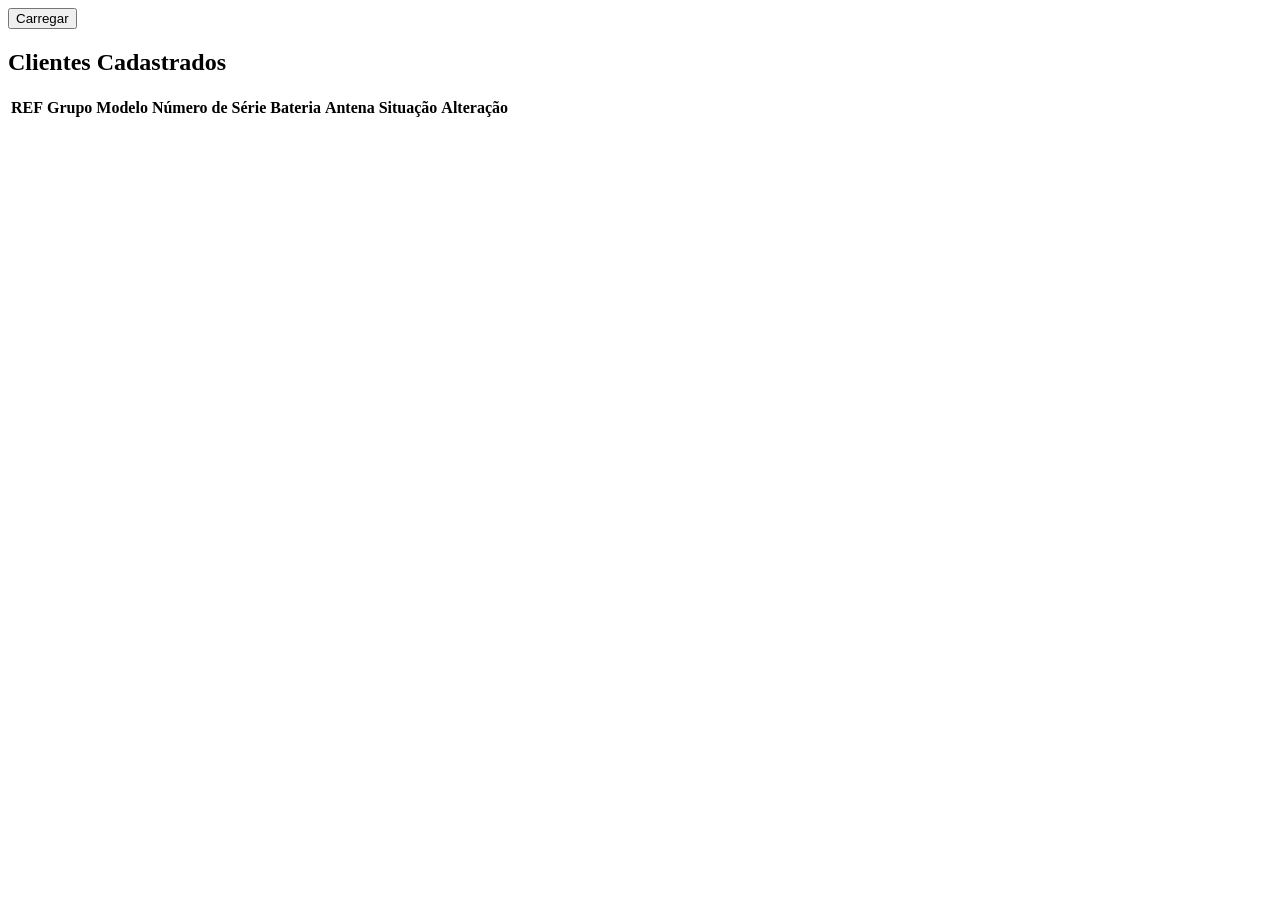
==== armeiro_master/index.html @ db1d331c "Update index.html" ====
<!DOCTYPE html>
<html lang="en">
<head>
    <meta charset="UTF-8">
    <meta name="viewport" content="width=device-width, initial-scale=1.0">
    <link rel="stylesheet" href="css/style.css"> 
    <script src="scripts/scripts.js"></script>
    <title>ArmeiroMaster</title>
</head>
<body>
    <button onclick="loadDoc()">Carregar</button>

    <section>
        <h2>Clientes Cadastrados</h2>
        <table id="tabela">
            <thead>
                <tr>
                    <th>REF</th>
                    <th>Grupo</th>
                    <th>Modelo</th>
                    <th>Número de Série</th>
                    <th>Bateria</th>
                    <th>Antena</th>
                    <th>Situação</th>
                    <th>Alteração</th>
                </tr>
            </thead>
            <tbody id="corpo-tabela">

            </tbody>
          </table>
    </section>
</body>
</html>
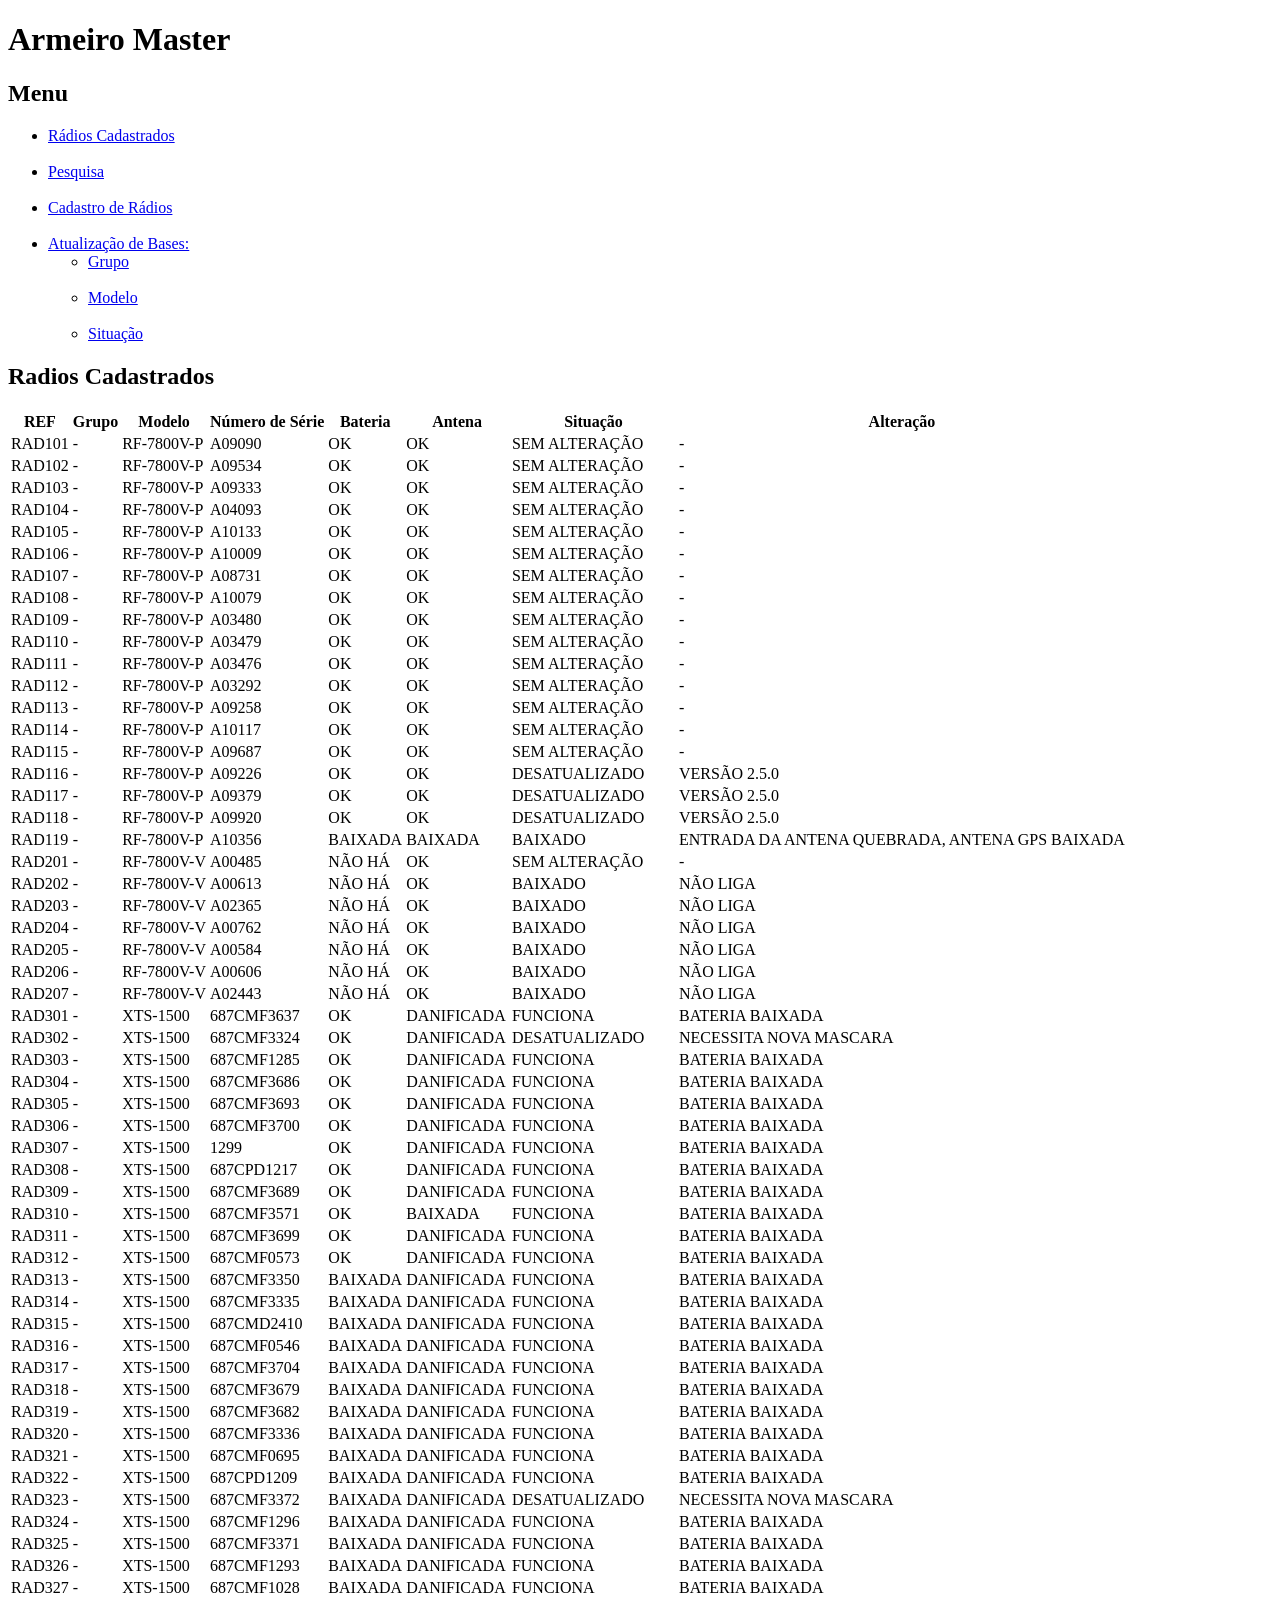
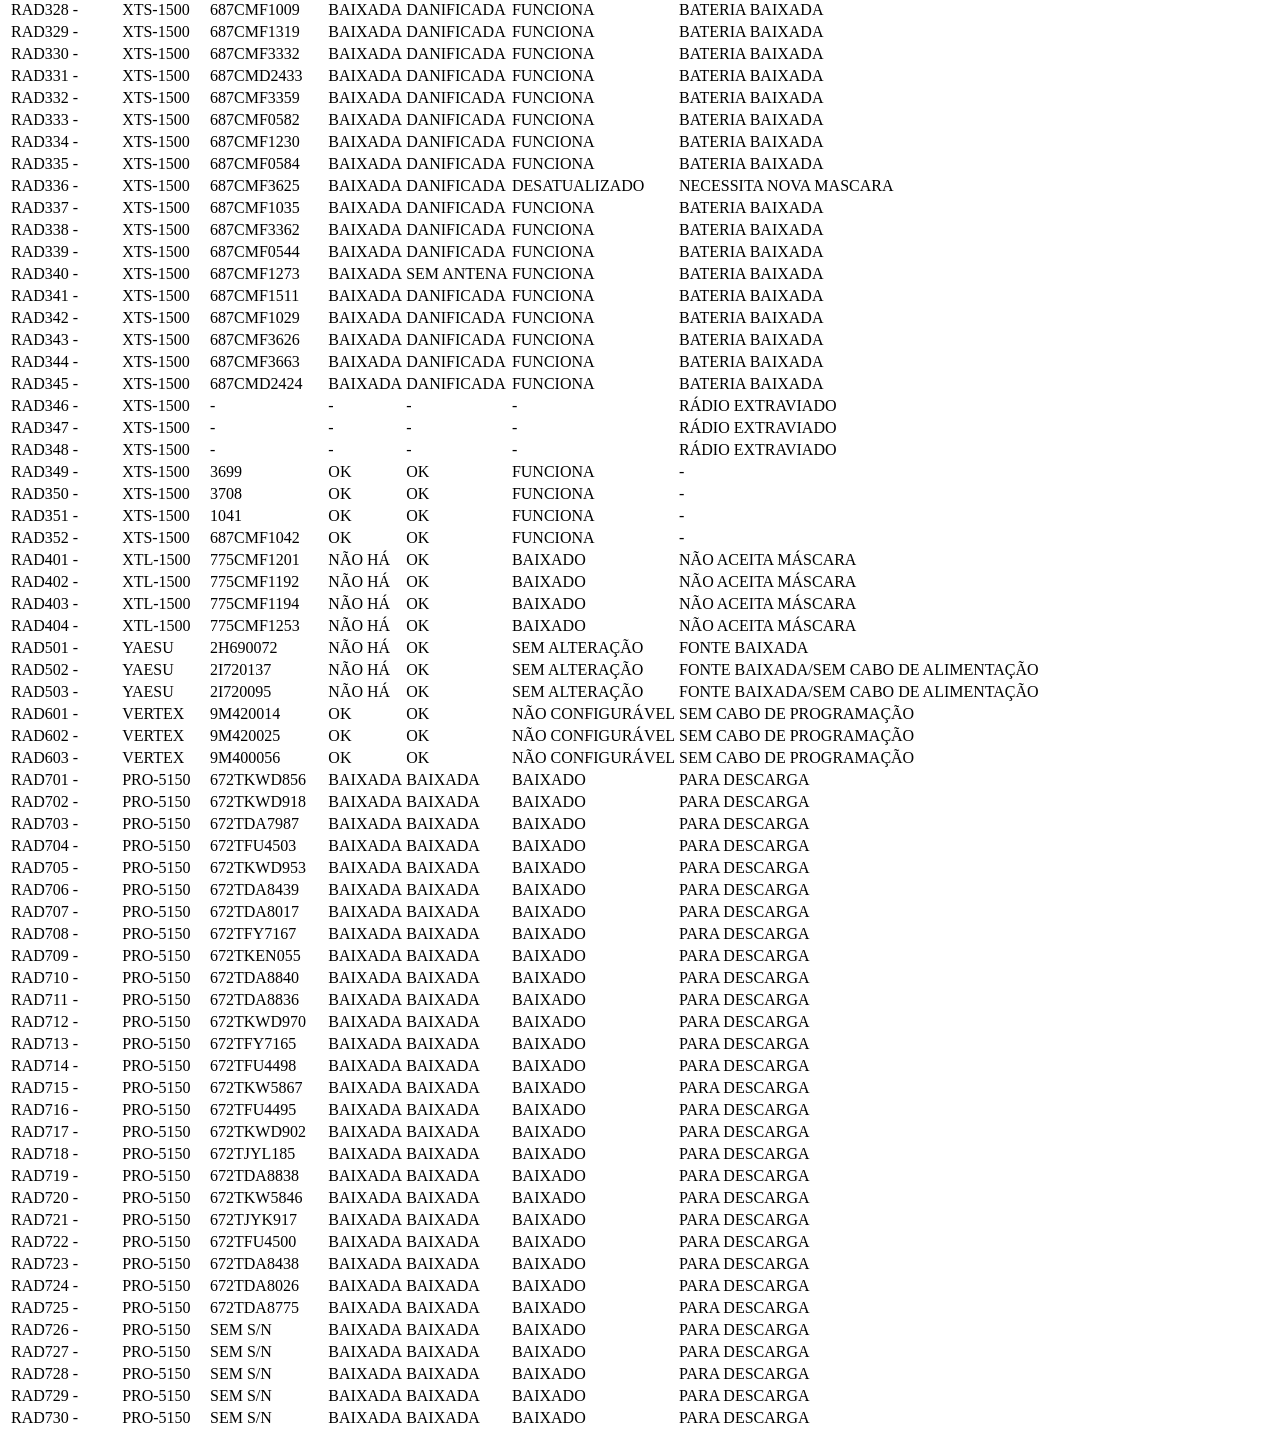
==== commit b3714aab: "index.html" ====
--- a/armeiro_master/index.html
+++ b/armeiro_master/index.html
@@ -3,15 +3,38 @@
 <head>
     <meta charset="UTF-8">
     <meta name="viewport" content="width=device-width, initial-scale=1.0">
-    <link rel="stylesheet" href="css/style.css"> 
+    <link href="styles/style.css" rel="stylesheet" type="text/css">
     <script src="scripts/scripts.js"></script>
-    <title>ArmeiroMaster</title>
+
+    <title>Armeiro Master</title>
 </head>
-<body>
-    <button onclick="loadDoc()">Carregar</button>
-
+<body onload="loadDoc()">
+    <h1> Armeiro Master</h1>
+    <div id="MenuLateral">
+        <h2> Menu </h2>
+        <nav>
+            <ul class="menu">
+                <li><a href="index.html">Rádios Cadastrados</a></li>
+                <br>
+                <li><a href="pesquisa.html">Pesquisa</a></li>
+                <br>
+                <li><a href="cadastro.html">Cadastro de Rádios</a></li>
+                <br>
+                        <li><a href="#">Atualização de Bases:</a>
+                        <ul>
+                                <li><a href="grupo.html">Grupo</a></li>
+                                <br>
+                                <li><a href="modelo.html">Modelo</a></li>
+                                <br>
+                                <li><a href="situacao.html">Situação</a></li>
+                            </ul>
+                    </li>
+            </ul>
+        </nav>
+    </div>
+   <div class="campos">
     <section>
-        <h2>Clientes Cadastrados</h2>
+        <h2>Radios Cadastrados</h2>
         <table id="tabela">
             <thead>
                 <tr>
@@ -30,5 +53,9 @@
             </tbody>
           </table>
     </section>
+
+   </div>
+    
+    
 </body>
 </html>
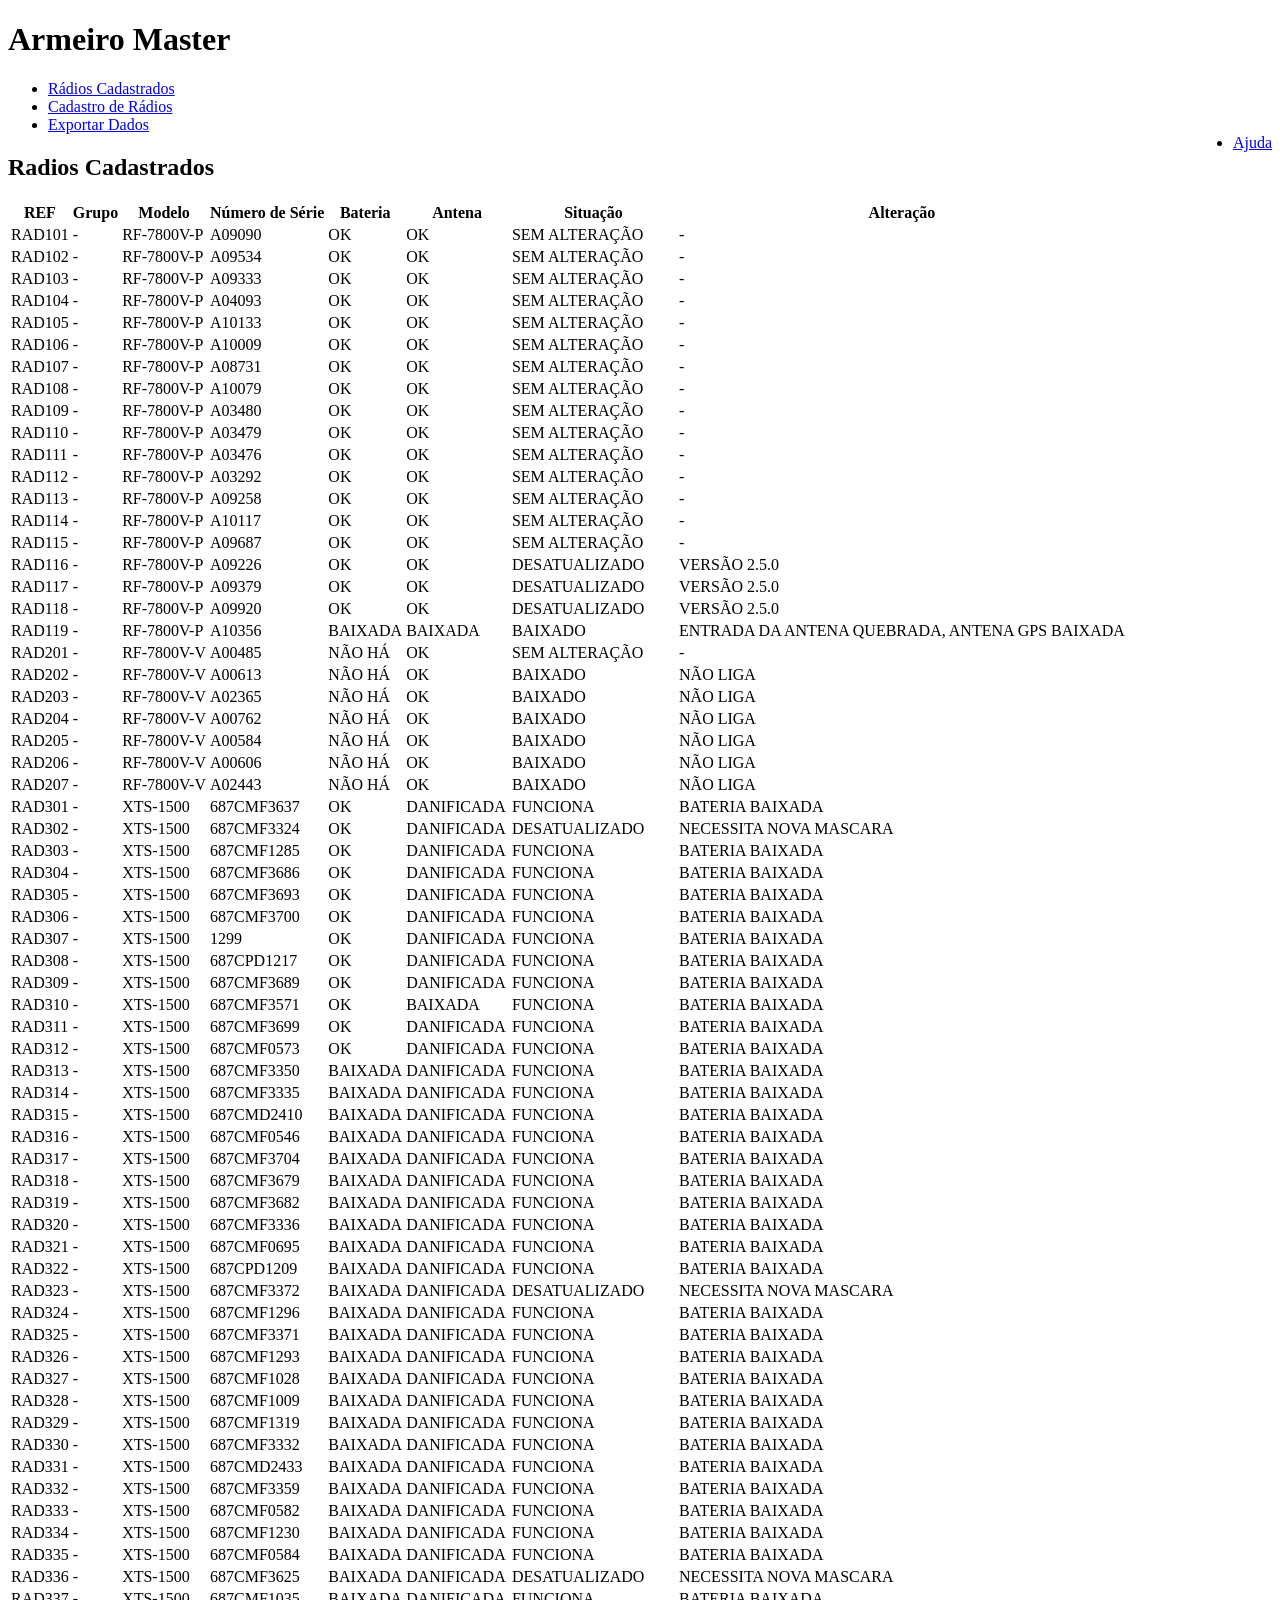
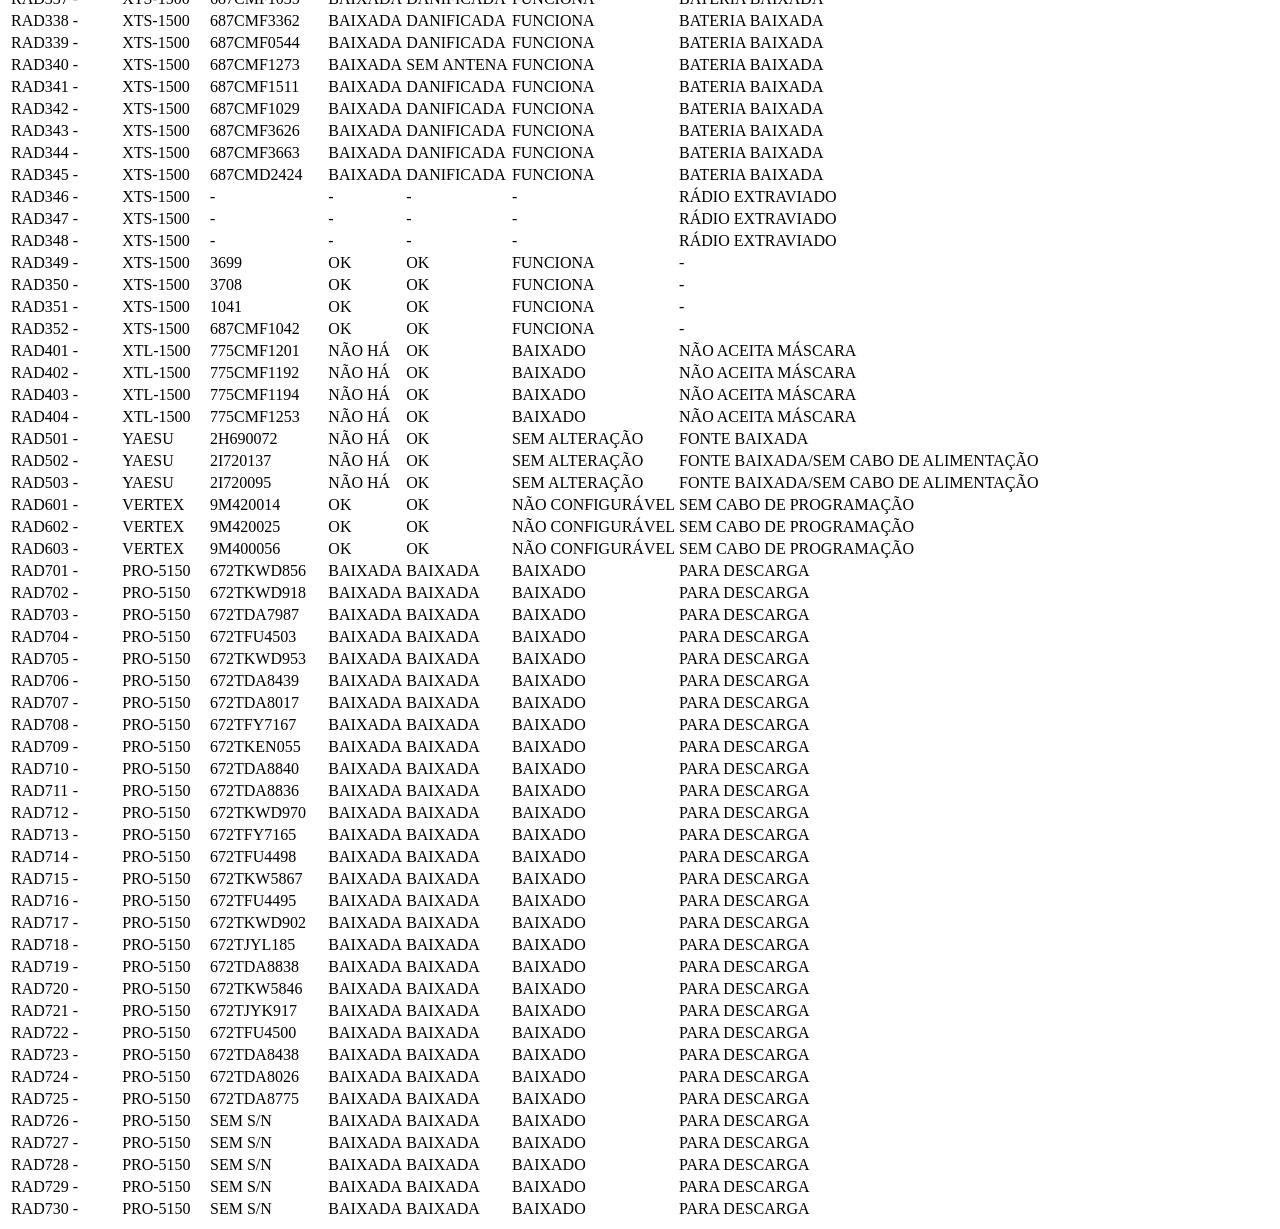
==== commit 97b4bcd3: "Add files via upload" ====
--- a/armeiro_master/index.html
+++ b/armeiro_master/index.html
@@ -9,26 +9,16 @@
     <title>Armeiro Master</title>
 </head>
 <body onload="loadDoc()">
-    <h1> Armeiro Master</h1>
+    <div class="container">
+        <h1>Armeiro Master</h1>
+    </div>
     <div id="MenuLateral">
-        <h2> Menu </h2>
         <nav>
-            <ul class="menu">
+            <ul class="topnav">
                 <li><a href="index.html">Rádios Cadastrados</a></li>
-                <br>
-                <li><a href="pesquisa.html">Pesquisa</a></li>
-                <br>
                 <li><a href="cadastro.html">Cadastro de Rádios</a></li>
-                <br>
-                        <li><a href="#">Atualização de Bases:</a>
-                        <ul>
-                                <li><a href="grupo.html">Grupo</a></li>
-                                <br>
-                                <li><a href="modelo.html">Modelo</a></li>
-                                <br>
-                                <li><a href="situacao.html">Situação</a></li>
-                            </ul>
-                    </li>
+                <li><a href="exportar.html">Exportar Dados</a></li>
+                <li style="float:right"><a class="ajuda" href="#ajuda">Ajuda</a></li>
             </ul>
         </nav>
     </div>
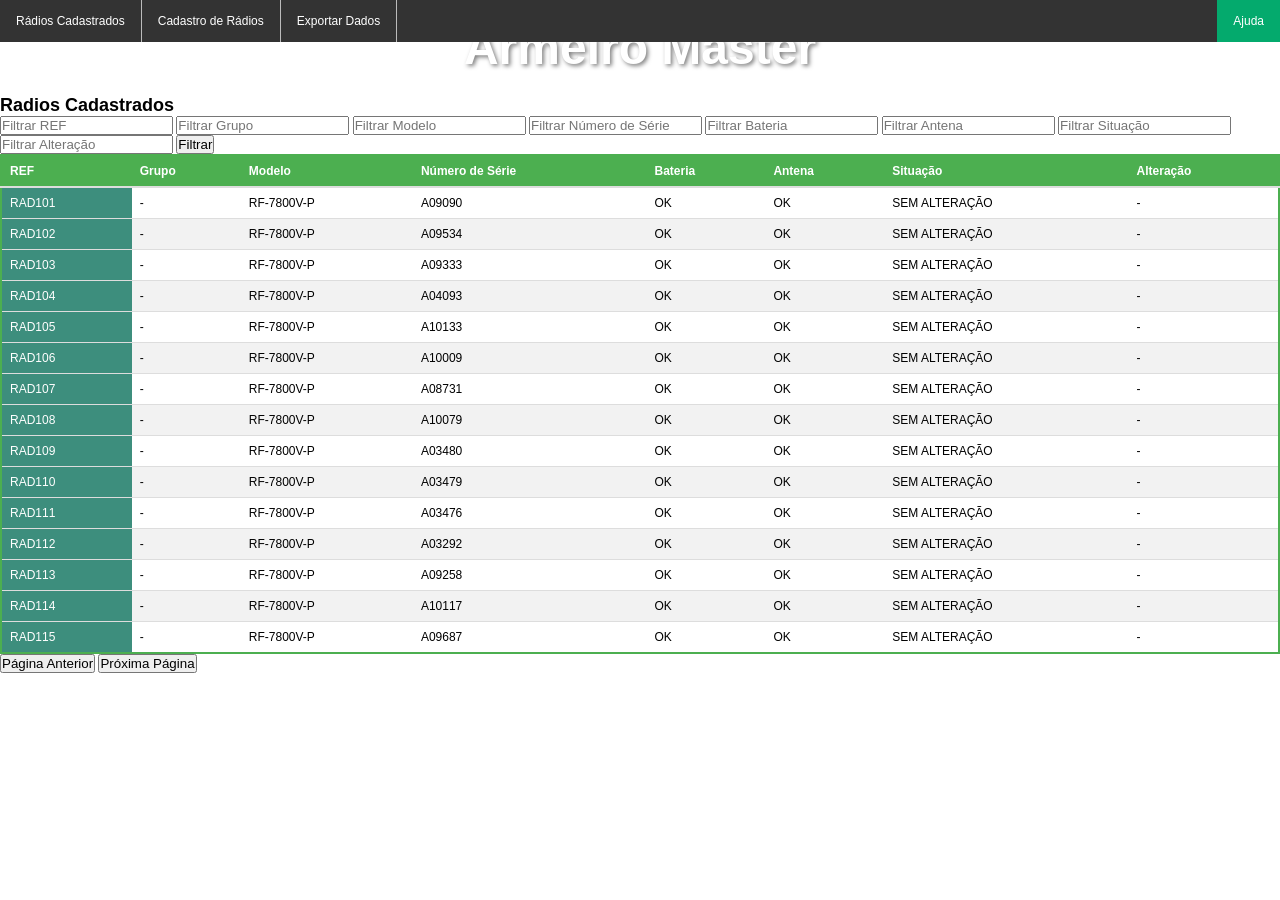
==== commit 87db4d2a: "JS e Filtros" ====
--- a/armeiro_master/index.html
+++ b/armeiro_master/index.html
@@ -23,27 +23,41 @@
         </nav>
     </div>
    <div class="campos">
-    <section>
-        <h2>Radios Cadastrados</h2>
-        <table id="tabela">
-            <thead>
-                <tr>
-                    <th>REF</th>
-                    <th>Grupo</th>
-                    <th>Modelo</th>
-                    <th>Número de Série</th>
-                    <th>Bateria</th>
-                    <th>Antena</th>
-                    <th>Situação</th>
-                    <th>Alteração</th>
-                </tr>
-            </thead>
-            <tbody id="corpo-tabela">
+        <section>
+            <h2>Radios Cadastrados</h2>
+            <div class="filtros">
+                <input type="text" id="filtroRef" placeholder="Filtrar REF">
+                <input type="text" id="filtroGrupo" placeholder="Filtrar Grupo">
+                <input type="text" id="filtroModelo" placeholder="Filtrar Modelo">
+                <input type="text" id="filtroNS" placeholder="Filtrar Número de Série">
+                <input type="text" id="filtroBateria" placeholder="Filtrar Bateria">
+                <input type="text" id="filtroAntena" placeholder="Filtrar Antena">
+                <input type="text" id="filtroSituacao" placeholder="Filtrar Situação">
+                <input type="text" id="filtroAlteracao" placeholder="Filtrar Alteração">
+                <button id="botaoFiltrar">Filtrar</button>
+            </div>
+            <table id="tabela">
+                <thead>
+                    <tr>
+                        <th>REF</th>
+                        <th>Grupo</th>
+                        <th>Modelo</th>
+                        <th>Número de Série</th>
+                        <th>Bateria</th>
+                        <th>Antena</th>
+                        <th>Situação</th>
+                        <th>Alteração</th>
+                    </tr>
+                </thead>
+                <tbody id="corpo-tabela">
 
-            </tbody>
-          </table>
-    </section>
-
+                </tbody>
+            </table>
+            <div class="paginacao">
+                <button id="paginaAnterior">Página Anterior</button>
+                <button id="paginaSeguinte">Próxima Página</button>
+            </div>
+        </section>
    </div>
     
     
--- a/armeiro_master/styles/style.css
+++ b/armeiro_master/styles/style.css
@@ -0,0 +1,193 @@
+*{margin: 0; padding: 0;}
+
+body
+{
+font-family: arial, helvetica, sans-serif;
+font-size: 12px;
+}
+
+.container {
+    height: 100%;
+    display: flex;
+    justify-content: center;
+    align-items: center;
+    text-align: center;
+    background-image: url('radioteste.jpg'); 
+    background-size: cover;
+    background-position: center;
+}
+
+h1 {
+    font-family: Arial, sans-serif; 
+    font-size: 48px; 
+    color: #ffffff; 
+    text-shadow: 2px 2px 4px rgba(0,0,0,0.5); 
+    padding: 20px; 
+}
+ul {
+    list-style-type: none;
+    margin: 0;
+    padding: 0;
+    overflow: hidden;
+    background-color: #333;
+    position: fixed;
+    top: 0;
+    width: 100%;
+    
+  }
+  
+  ul.topnav {
+    list-style-type: none;
+    margin: 0;
+    padding: 0;
+    overflow: hidden;
+    background-color: #333;
+  }
+  
+  ul.topnav li {float: left;}
+  
+  ul.topnav li a {
+    display: block;
+    color: white;
+    text-align: center;
+    padding: 14px 16px;
+    text-decoration: none;
+  }
+  
+  ul.topnav li a:hover:not(.active) {background-color: #111;}
+  
+  ul.topnav li a.active {background-color: #04AA6D;}
+  
+  ul.topnav li.right {float: right;}
+  
+  @media screen and (max-width: 600px) {
+    ul.topnav li.right, 
+    ul.topnav li {float: none;}
+  }
+  li {
+    float: left;
+    border-right: 1px solid #bbb;
+  }
+  
+  li a {
+    display: block;
+    color: white;
+    text-align: center;
+    padding: 14px 16px;
+    text-decoration: none;
+  }
+
+  li:last-child {
+    border-right: none;
+  }
+  
+ 
+  li a:hover {
+    background-color: #111;
+  }
+
+  .ajuda 
+  {
+    background-color: #04AA6D;
+  }
+
+
+#Pesquisa {
+	/*layout*/
+    position: absolute;
+	right: 20px;
+	margin: 10px;
+	width: 80%;
+	height: 500px;
+    display: flex;
+    justify-content: center;
+    align-items: center;
+
+	/*cores e fontes*/
+	color: rgb(66, 91, 70);
+	background-color: #F0F0F0 ;
+	font-family: arial, helvetica, sans-serif;
+}
+
+#Cadastro {
+	/*layout*/
+    position: absolute;
+	right: 20px;
+	margin: 10px;
+	width: 80%;
+	height: 500px;
+    display: flex;
+    justify-content: center;
+    align-items: center;
+
+	/*cores e fontes*/
+	color: rgb(66, 91, 70);
+	background-color: #F0F0F0 ;
+	font-family: arial, helvetica, sans-serif;
+}
+
+.campos {
+    width: 100%; 
+    height: 100%; 
+    margin: 0 auto; 
+    display: flex; 
+    justify-content: center; 
+    align-items: center; 
+}
+
+body, html {
+    margin: 0;
+    padding: 0;
+}
+
+p {
+    margin: 10px;
+    padding: 5px;
+    line-height: 2;
+}
+
+/* Estilos para a tabela */
+#tabela {
+    border-collapse: collapse;
+    width: 100%;
+    border: 2px solid #4CAF50; 
+    max-height: 15em; 
+    overflow-y: auto; 
+}
+
+/* Estilos para as células do cabeçalho */
+#tabela th {
+    background-color: #4CAF50; 
+    color: white;
+    padding: 8px;
+    text-align: left;
+    border-bottom: 2px solid #ddd; 
+}
+
+/* Estilos para as células do corpo da tabela */
+#tabela td {
+    padding: 8px;
+    text-align: left;
+    border-bottom: 1px solid #ddd; 
+}
+
+/* Estilos para as linhas alternadas da tabela */
+#tabela tbody tr:nth-child(even) {
+    background-color: #f2f2f2; 
+}
+
+/* Estilos para as células da primeira coluna */
+#tabela tbody tr td:first-child {
+    background-color: #3d8e7d; 
+    color: white;
+}
+
+@media only screen and (max-width: 600px) {
+    table, th, td {
+        display: block;
+    }
+
+    th, td {
+        width: 100%;
+    }
+}
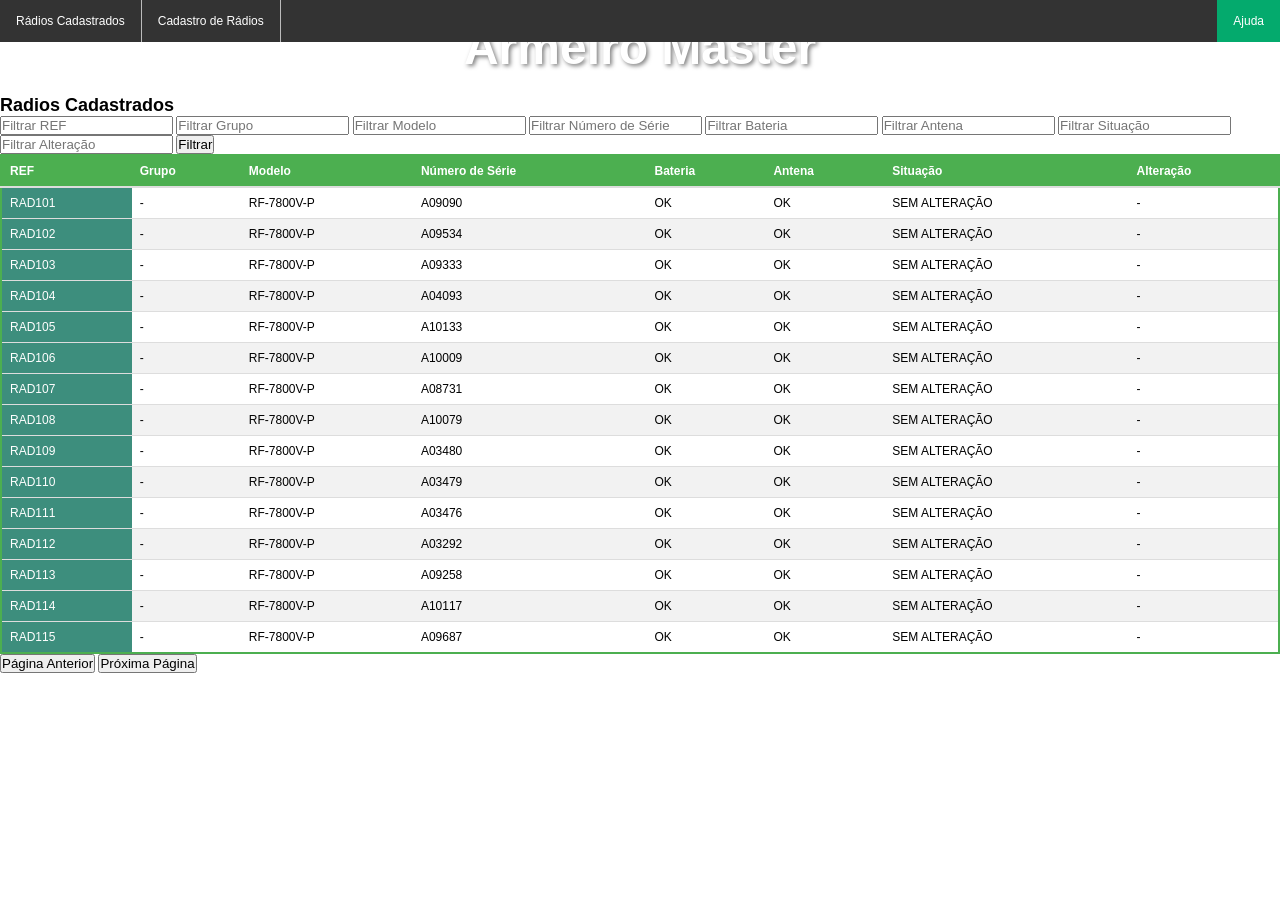
==== commit 336888c0: "Add files via upload" ====
--- a/armeiro_master/index.html
+++ b/armeiro_master/index.html
@@ -17,7 +17,6 @@
             <ul class="topnav">
                 <li><a href="index.html">Rádios Cadastrados</a></li>
                 <li><a href="cadastro.html">Cadastro de Rádios</a></li>
-                <li><a href="exportar.html">Exportar Dados</a></li>
                 <li style="float:right"><a class="ajuda" href="#ajuda">Ajuda</a></li>
             </ul>
         </nav>
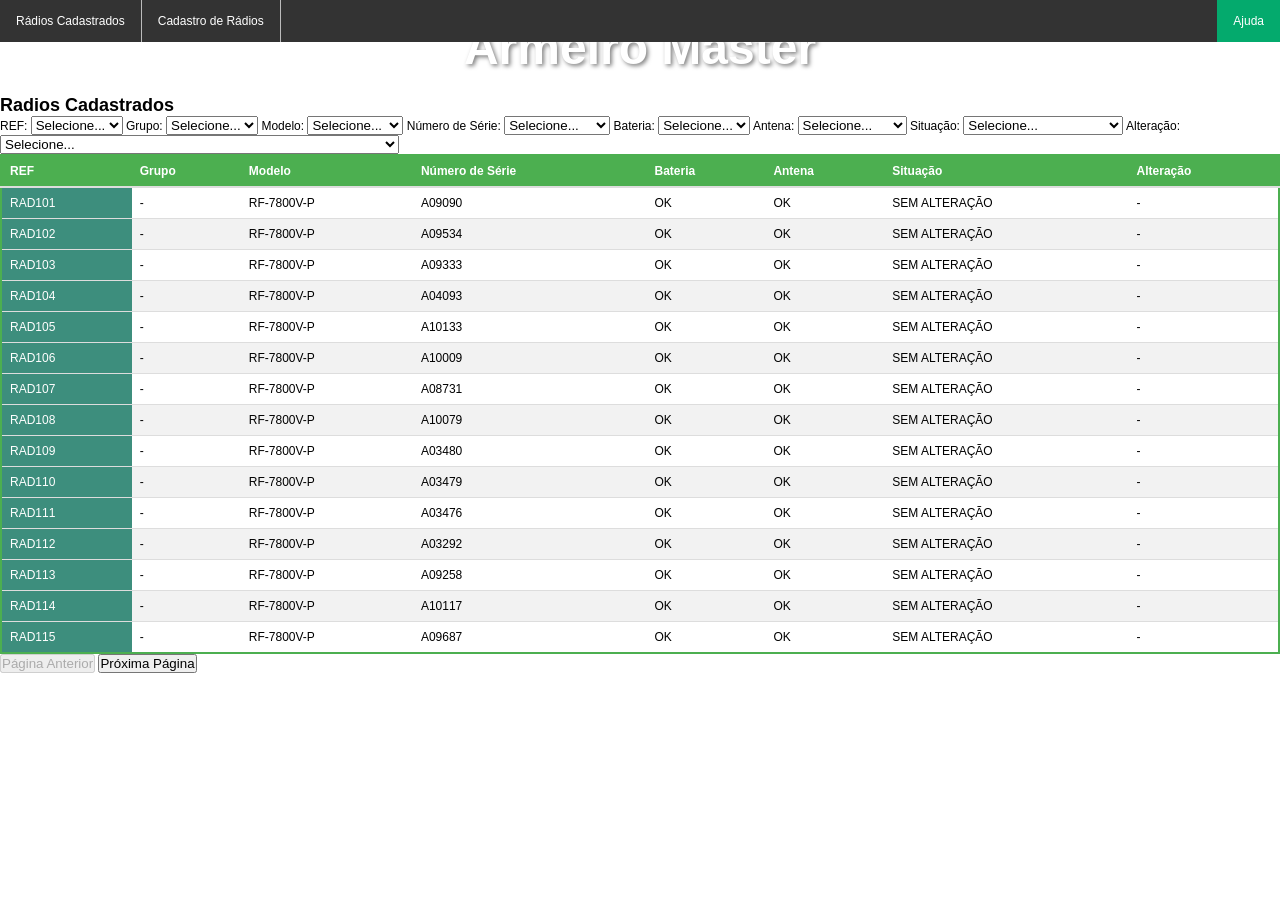
==== commit dca196cf: "Filtros Funcionando" ====
--- a/armeiro_master/index.html
+++ b/armeiro_master/index.html
@@ -25,15 +25,45 @@
         <section>
             <h2>Radios Cadastrados</h2>
             <div class="filtros">
-                <input type="text" id="filtroRef" placeholder="Filtrar REF">
-                <input type="text" id="filtroGrupo" placeholder="Filtrar Grupo">
-                <input type="text" id="filtroModelo" placeholder="Filtrar Modelo">
-                <input type="text" id="filtroNS" placeholder="Filtrar Número de Série">
-                <input type="text" id="filtroBateria" placeholder="Filtrar Bateria">
-                <input type="text" id="filtroAntena" placeholder="Filtrar Antena">
-                <input type="text" id="filtroSituacao" placeholder="Filtrar Situação">
-                <input type="text" id="filtroAlteracao" placeholder="Filtrar Alteração">
-                <button id="botaoFiltrar">Filtrar</button>
+                <select id="filtroRef" class="filtro-dropdown">
+                    <option value="">Filtrar REF</option>
+                    <!-- Adicione mais opções conforme necessário -->
+                </select>
+    
+                <select id="filtroGrupo" class="filtro-dropdown">
+                    <option value="">Filtrar Grupo</option>
+                    <!-- Adicione mais opções conforme necessário -->
+                </select>
+    
+                <select id="filtroModelo" class="filtro-dropdown">
+                    <option value="">Filtrar Modelo</option>
+                    <!-- Adicione mais opções conforme necessário -->
+                </select>
+    
+                <select id="filtroNS" class="filtro-dropdown">
+                    <option value="">Filtrar Número de Série</option>
+                    <!-- Adicione mais opções conforme necessário -->
+                </select>
+    
+                <select id="filtroBateria" class="filtro-dropdown">
+                    <option value="">Filtrar Bateria</option>
+                    <!-- Adicione mais opções conforme necessário -->
+                </select>
+    
+                <select id="filtroAntena" class="filtro-dropdown">
+                    <option value="">Filtrar Antena</option>
+                    <!-- Adicione mais opções conforme necessário -->
+                </select>
+    
+                <select id="filtroSituacao" class="filtro-dropdown">
+                    <option value="">Filtrar Situação</option>
+                    <!-- Adicione mais opções conforme necessário -->
+                </select>
+    
+                <select id="filtroAlteracao" class="filtro-dropdown">
+                    <option value="">Filtrar Alteração</option>
+                    <!-- Adicione mais opções conforme necessário -->
+                </select>
             </div>
             <table id="tabela">
                 <thead>
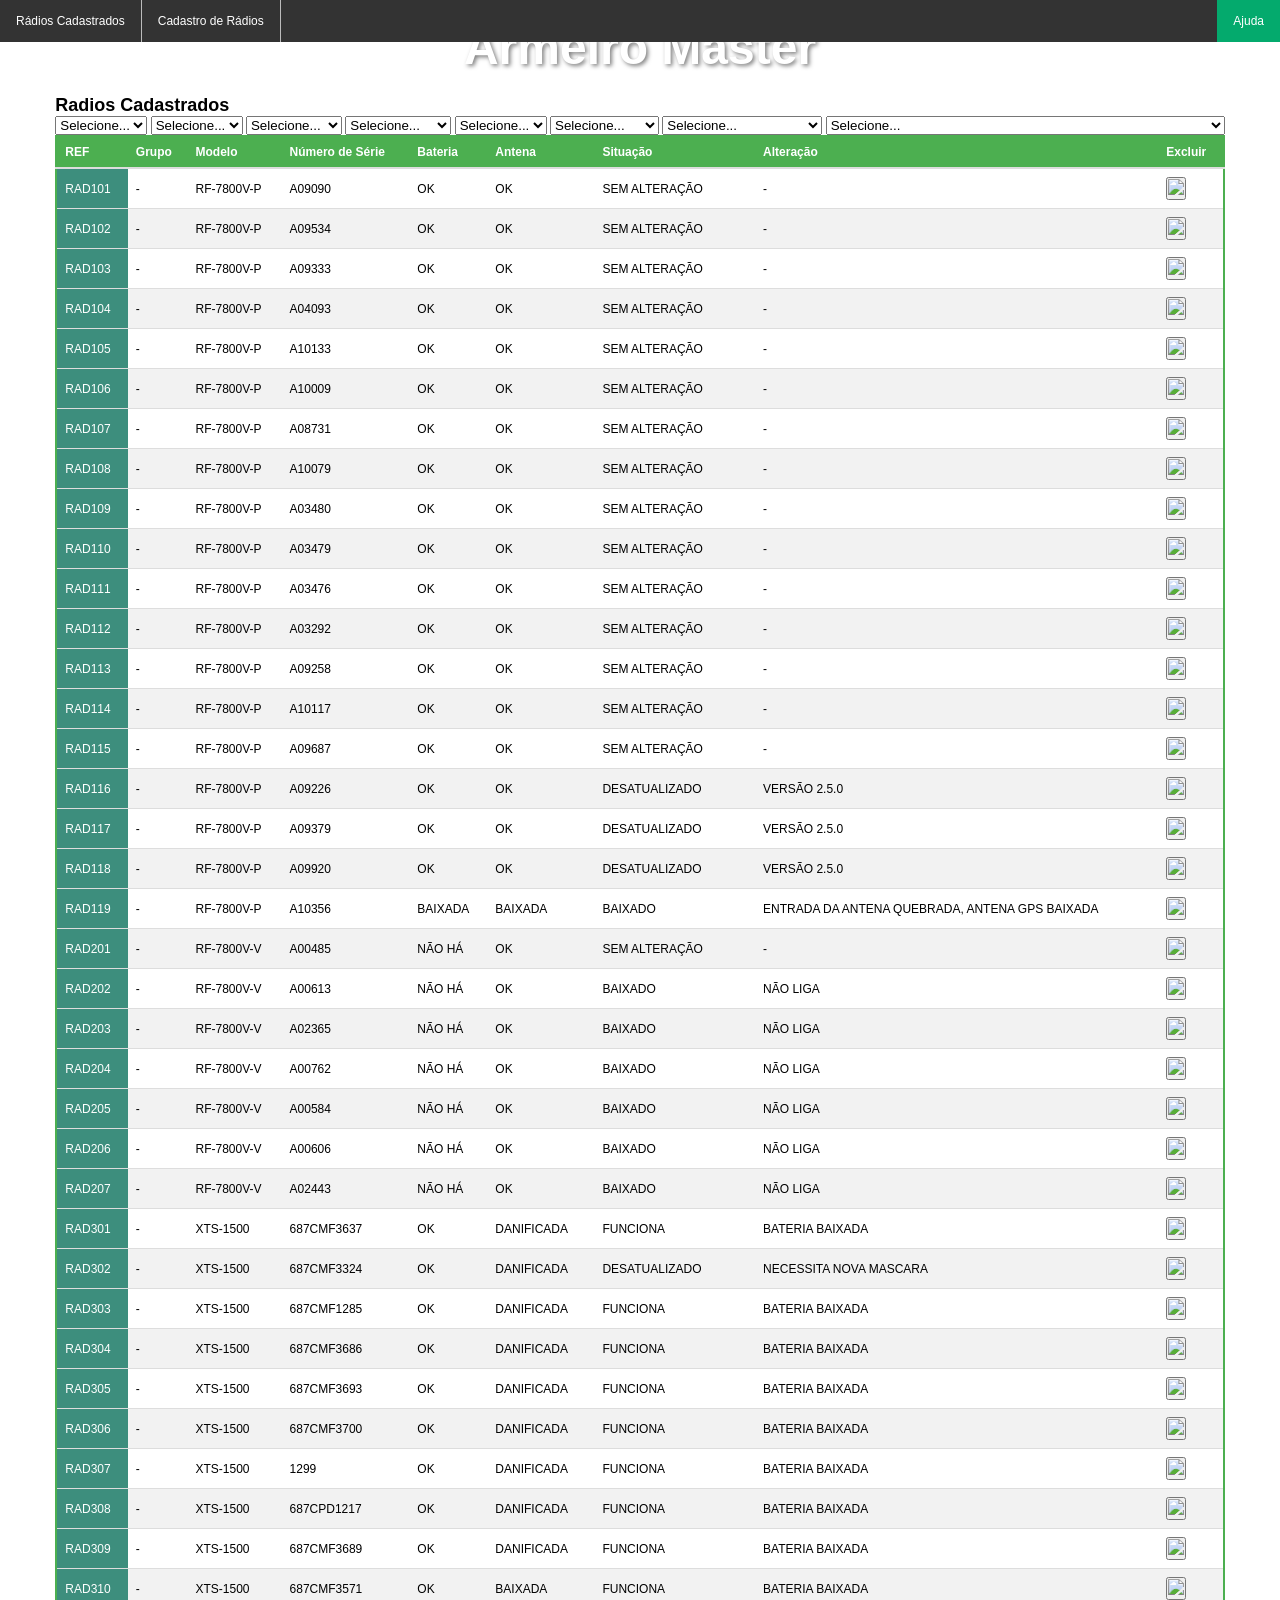
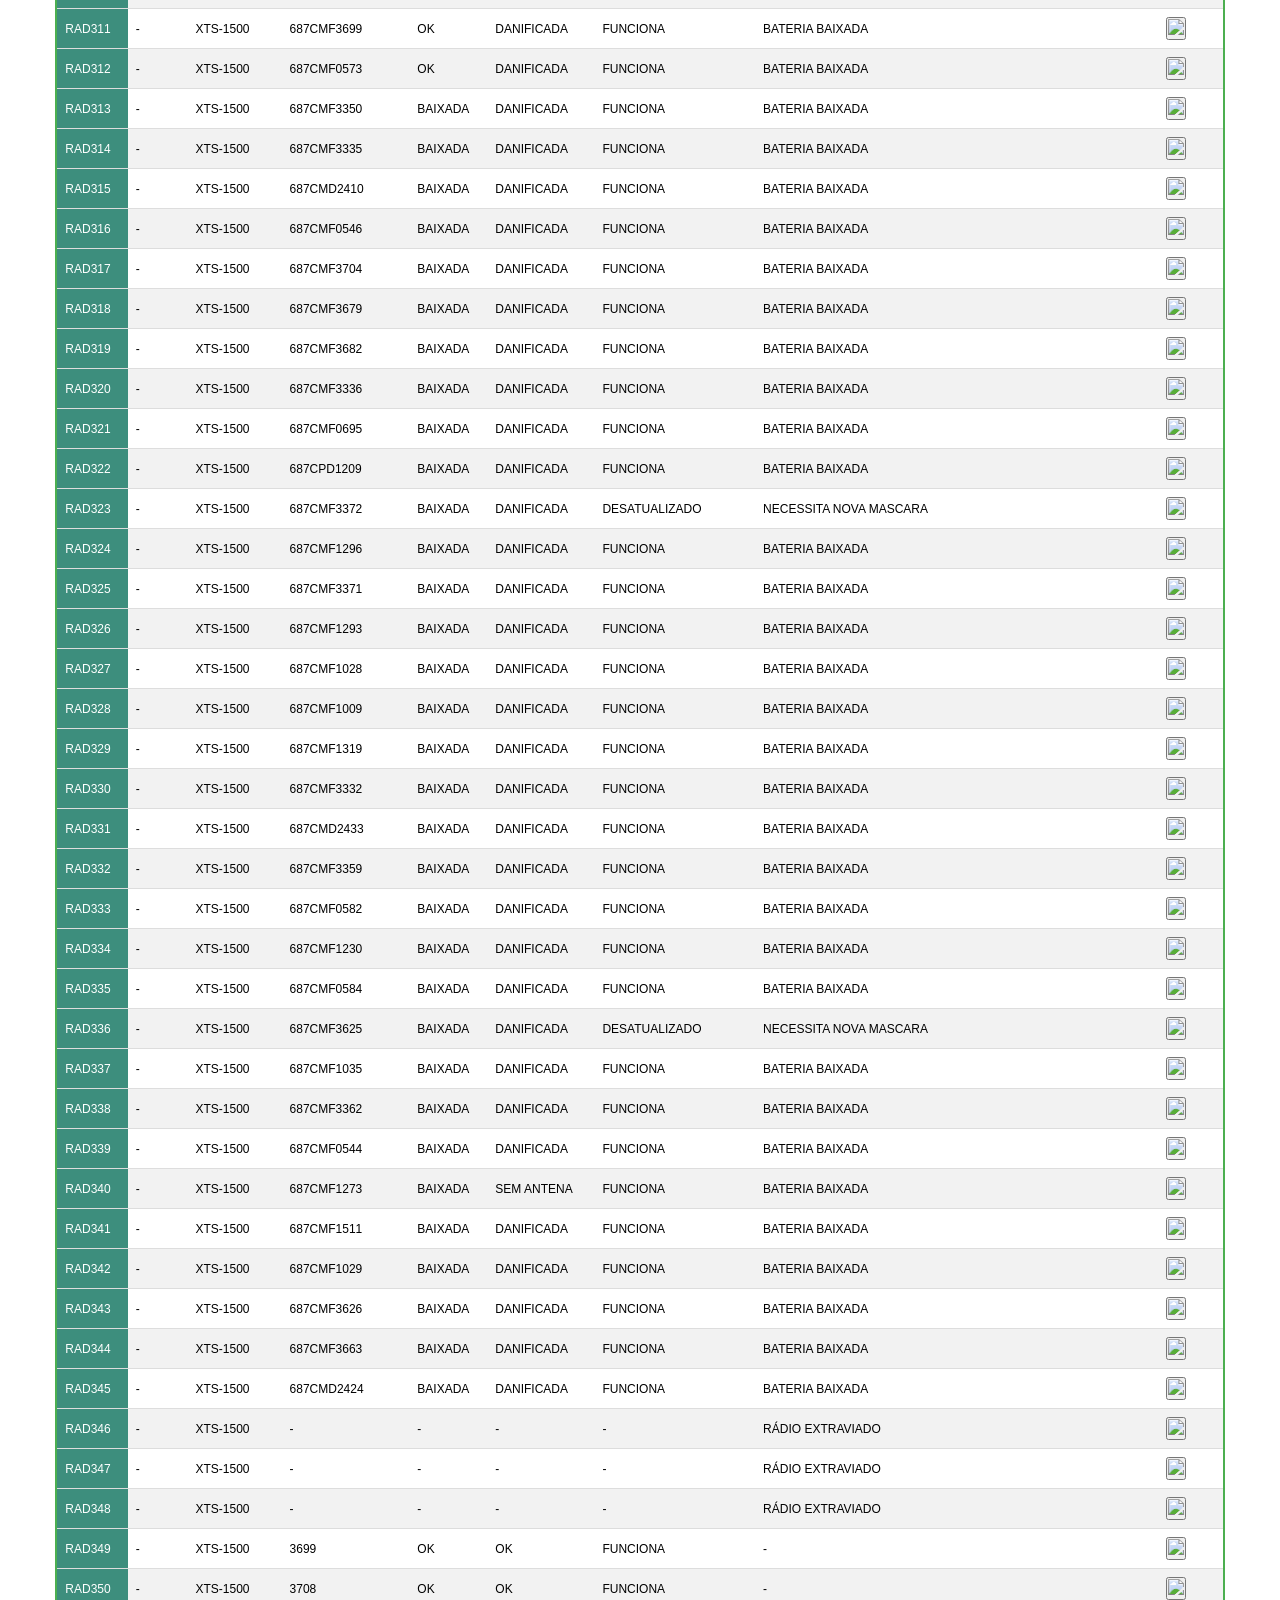
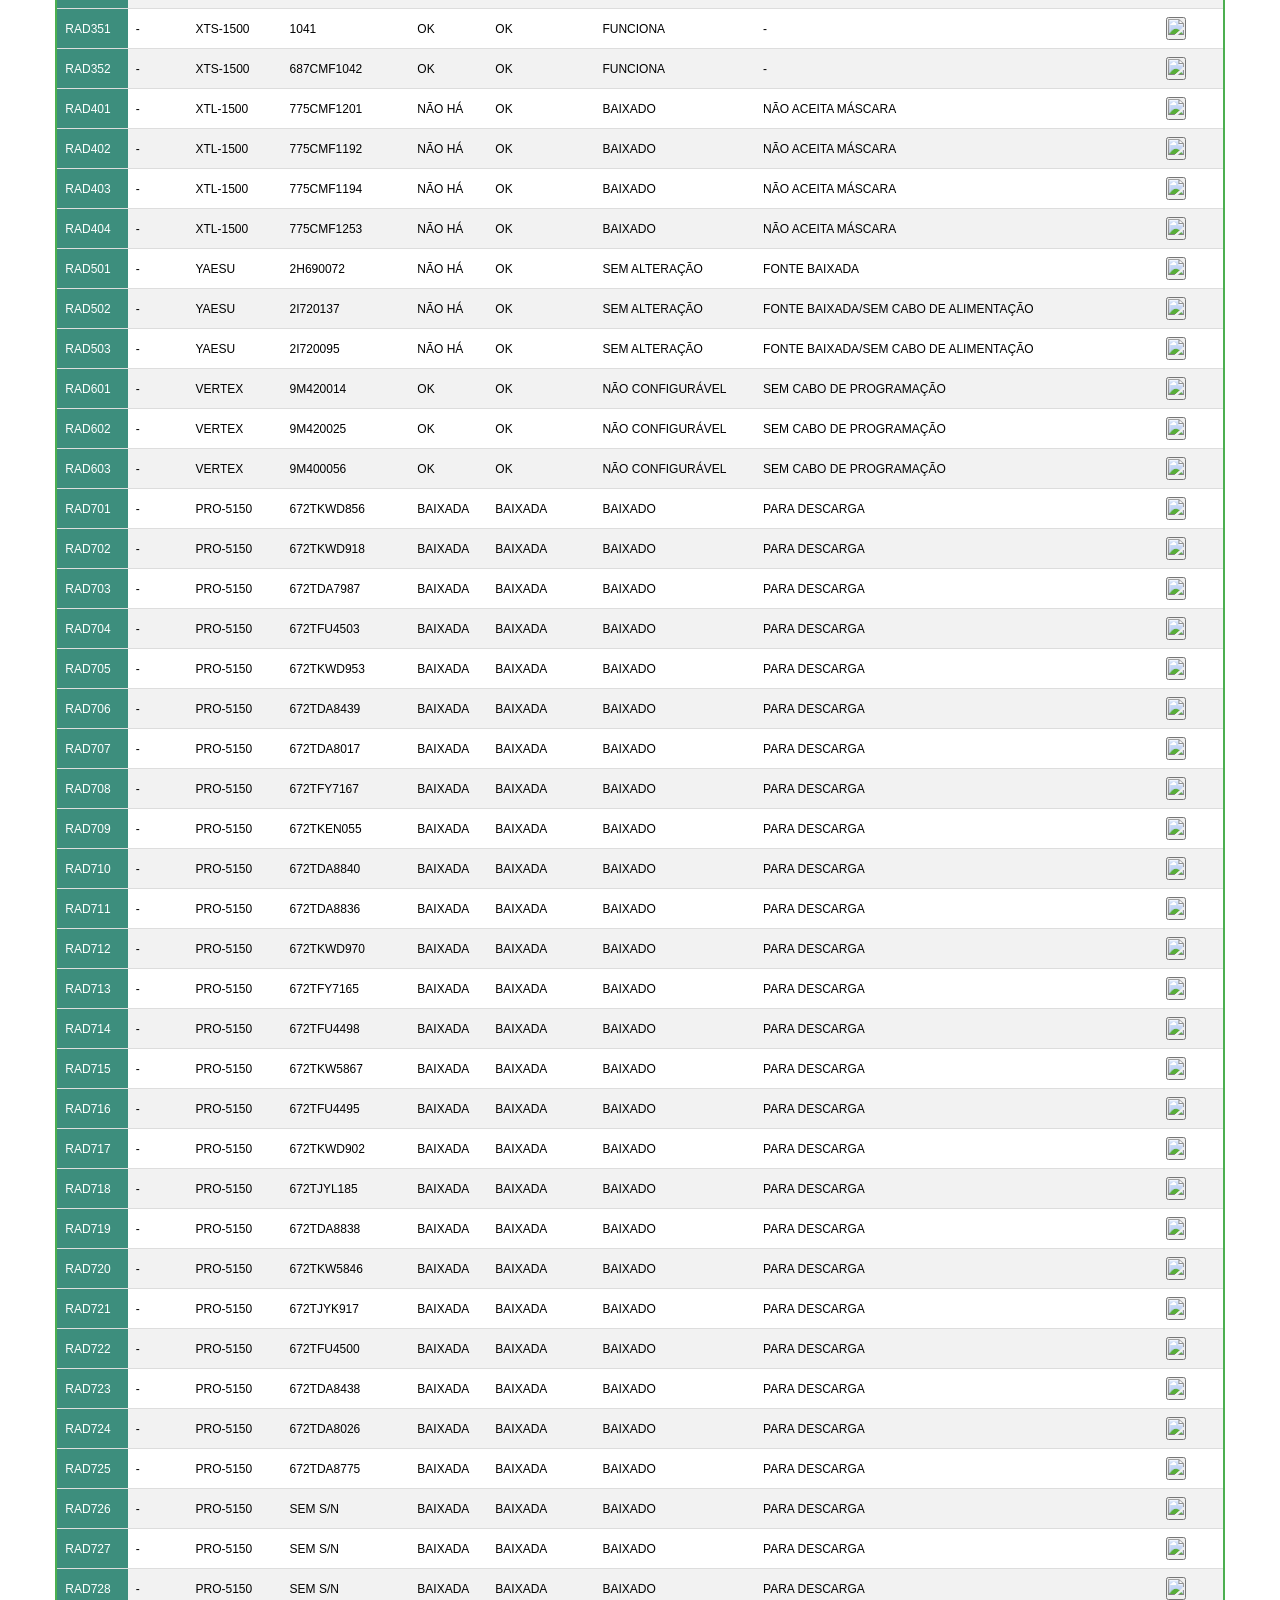
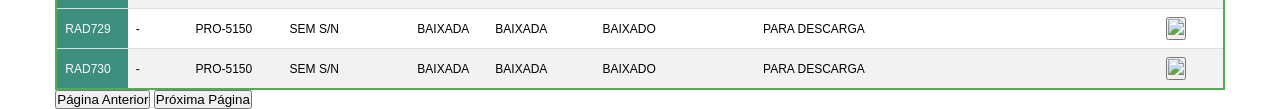
==== commit 4a0a1ca4: "A" ====
--- a/armeiro_master/index.html
+++ b/armeiro_master/index.html
@@ -76,6 +76,7 @@
                         <th>Antena</th>
                         <th>Situação</th>
                         <th>Alteração</th>
+                        <th>Excluir</th>
                     </tr>
                 </thead>
                 <tbody id="corpo-tabela">
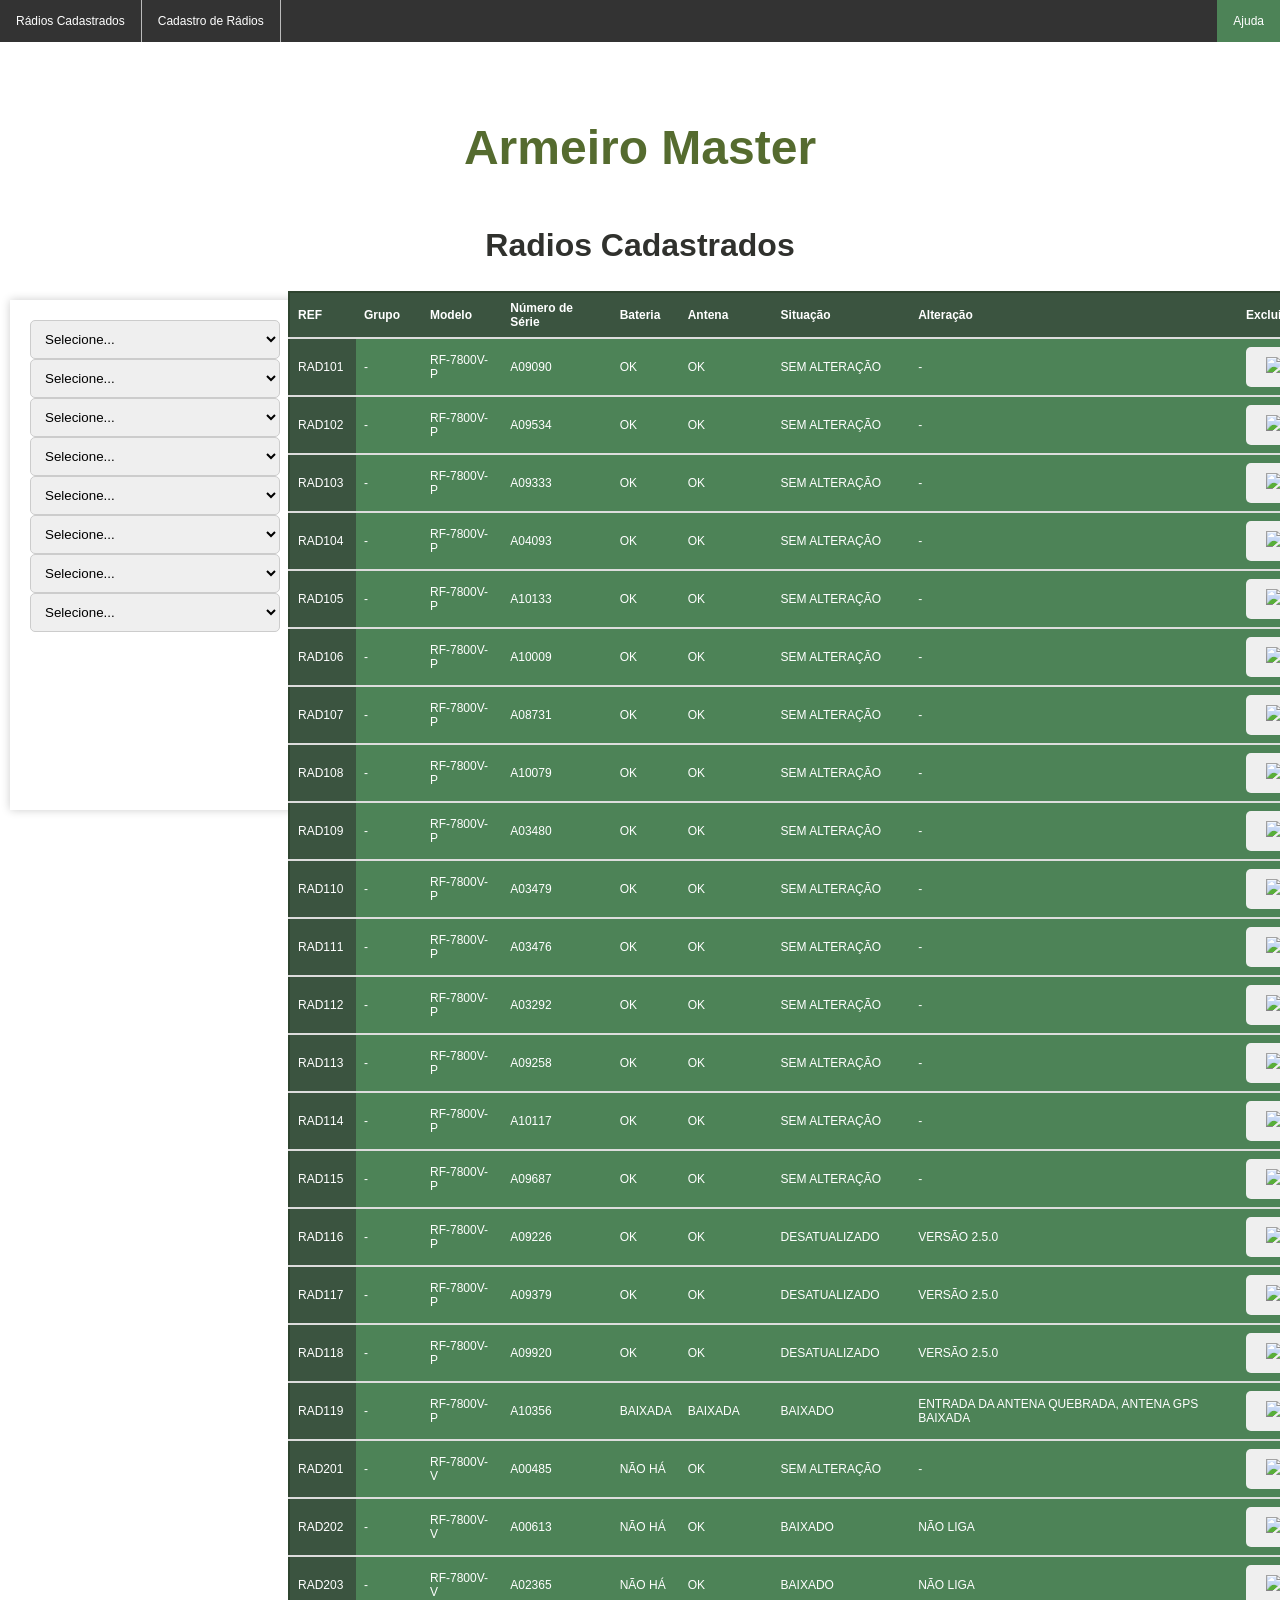
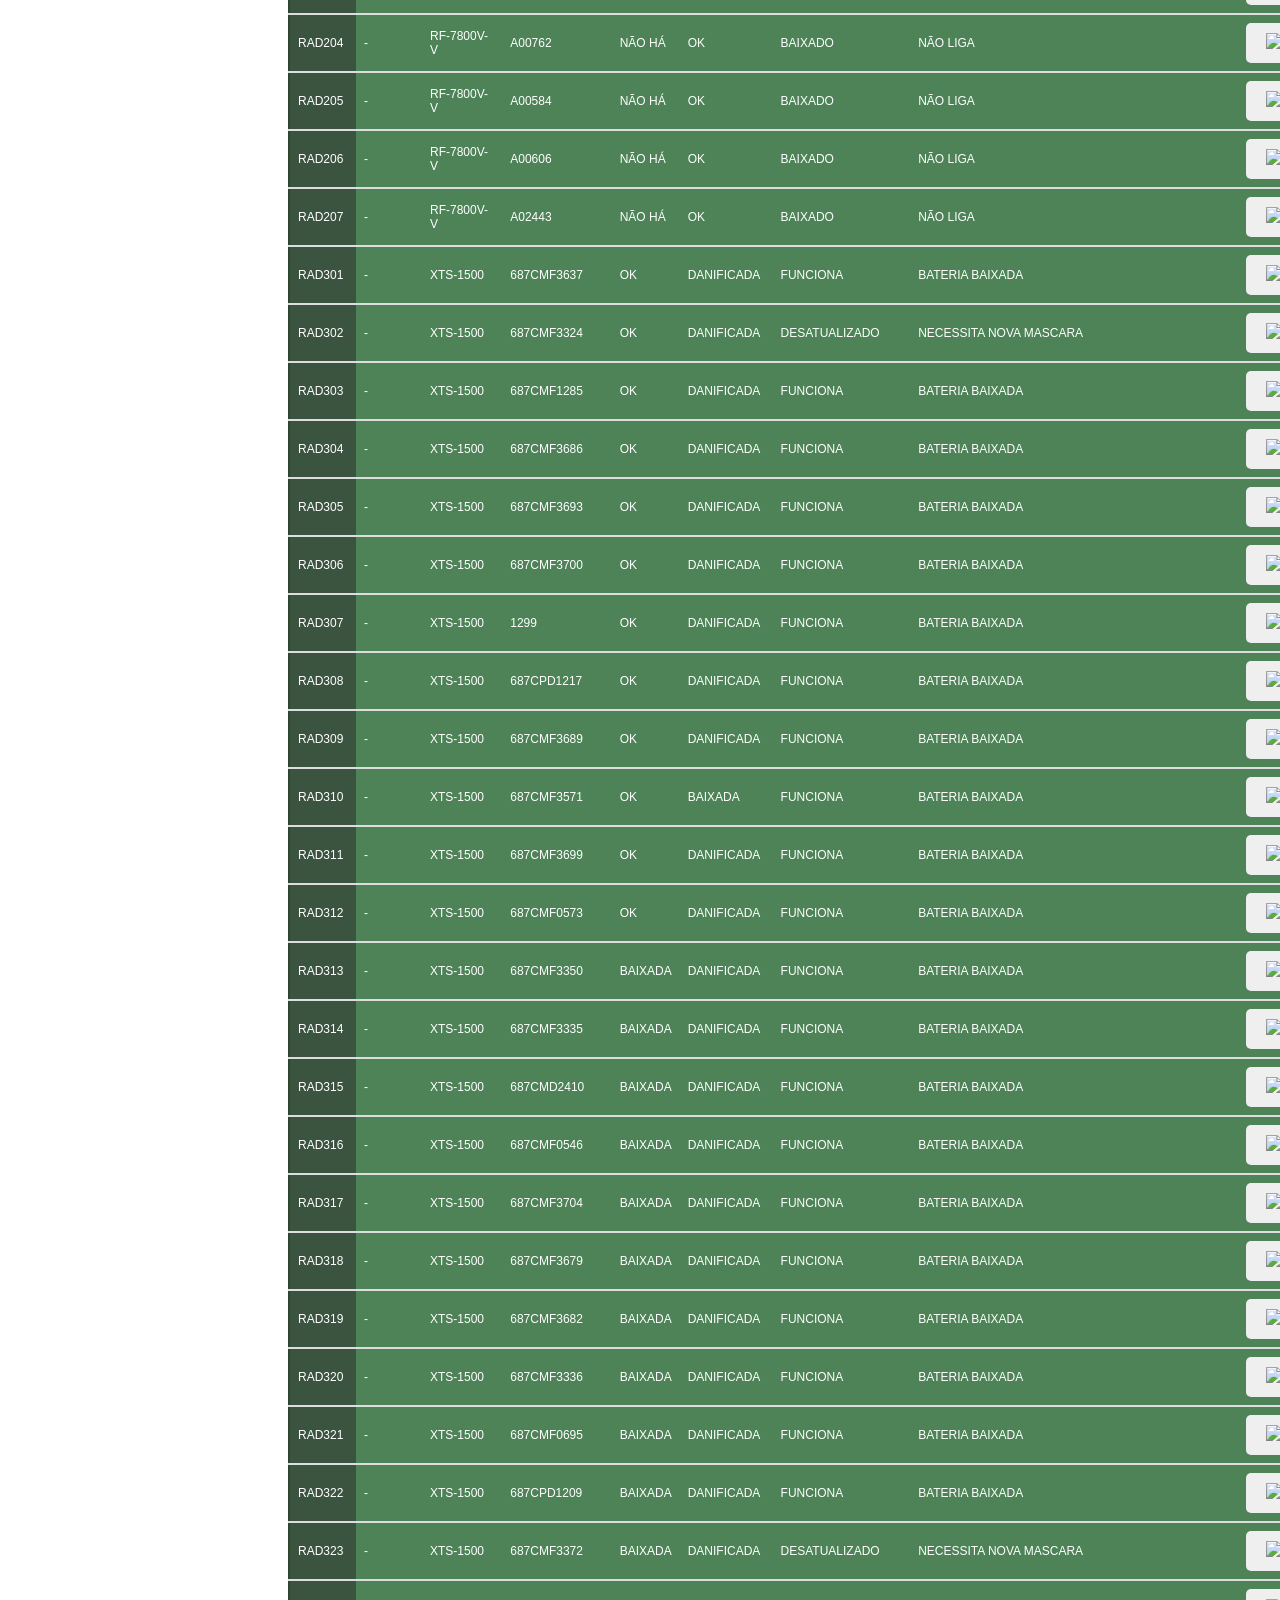
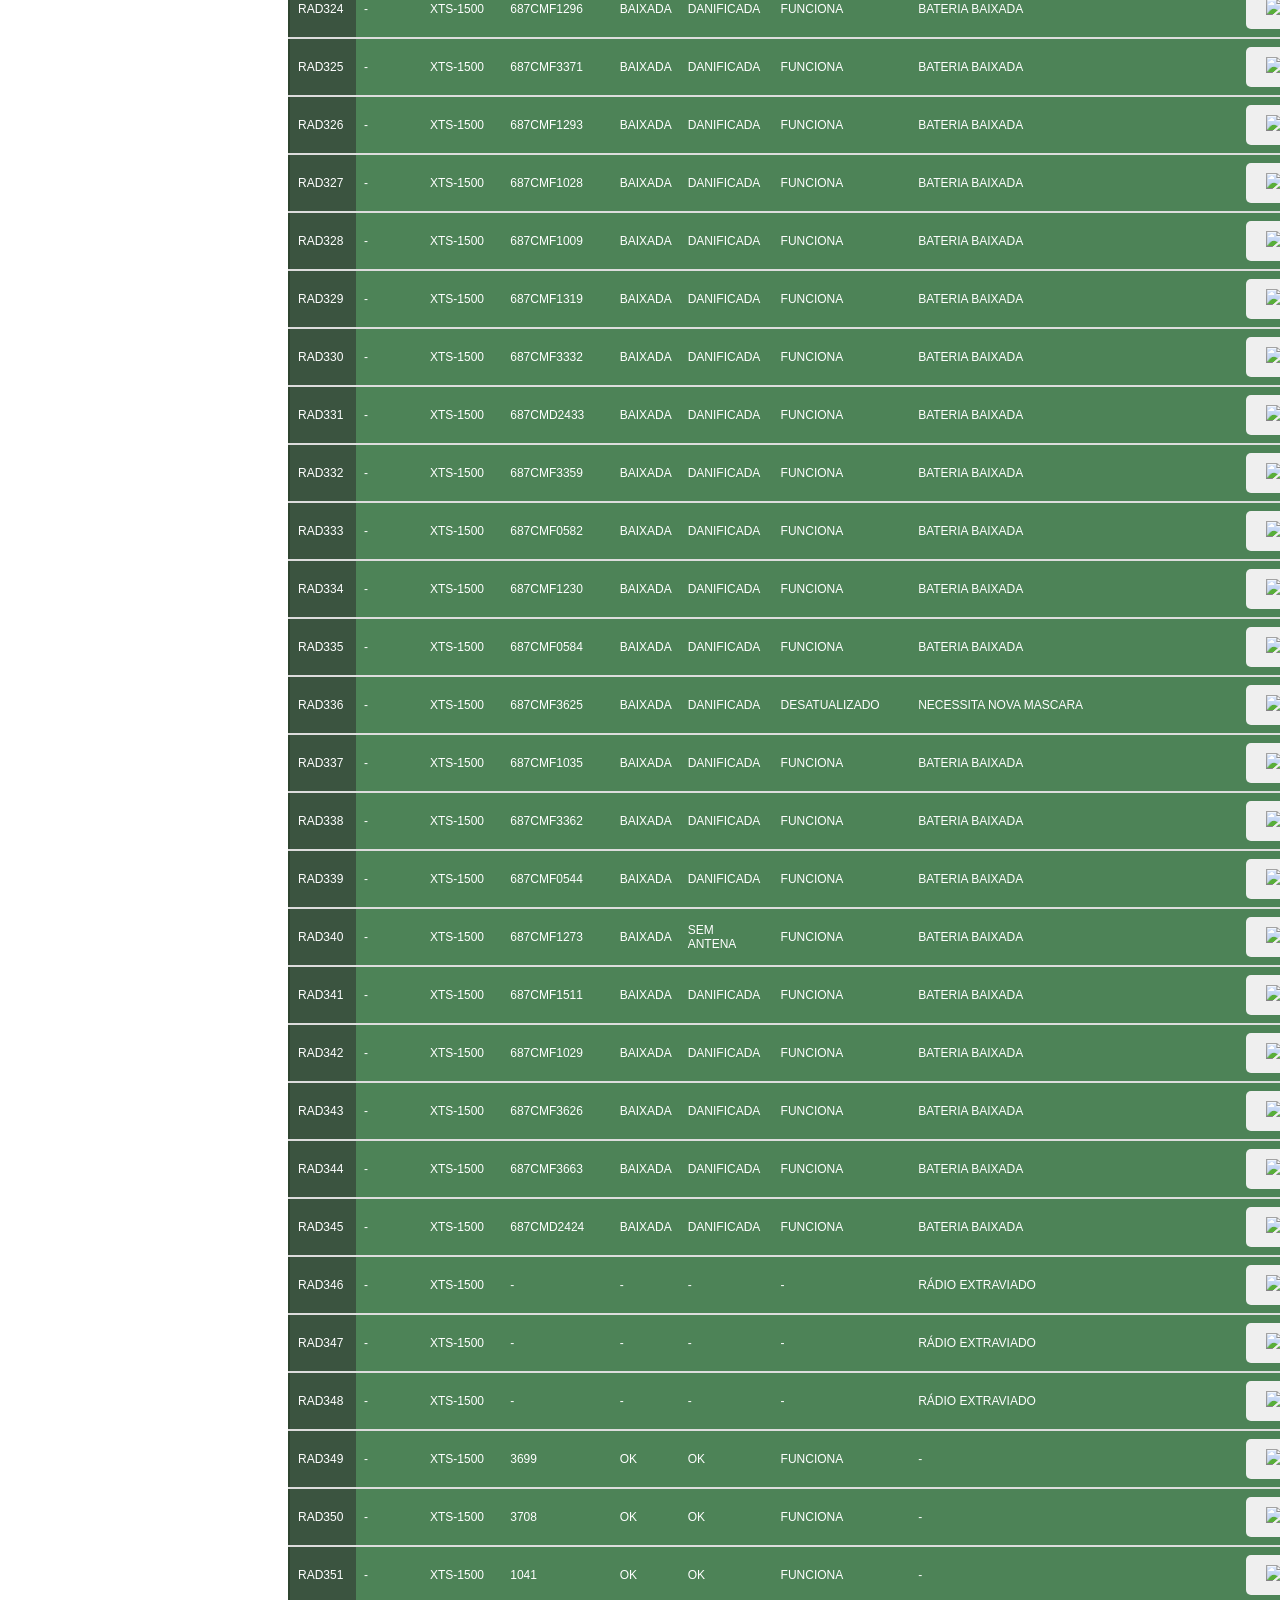
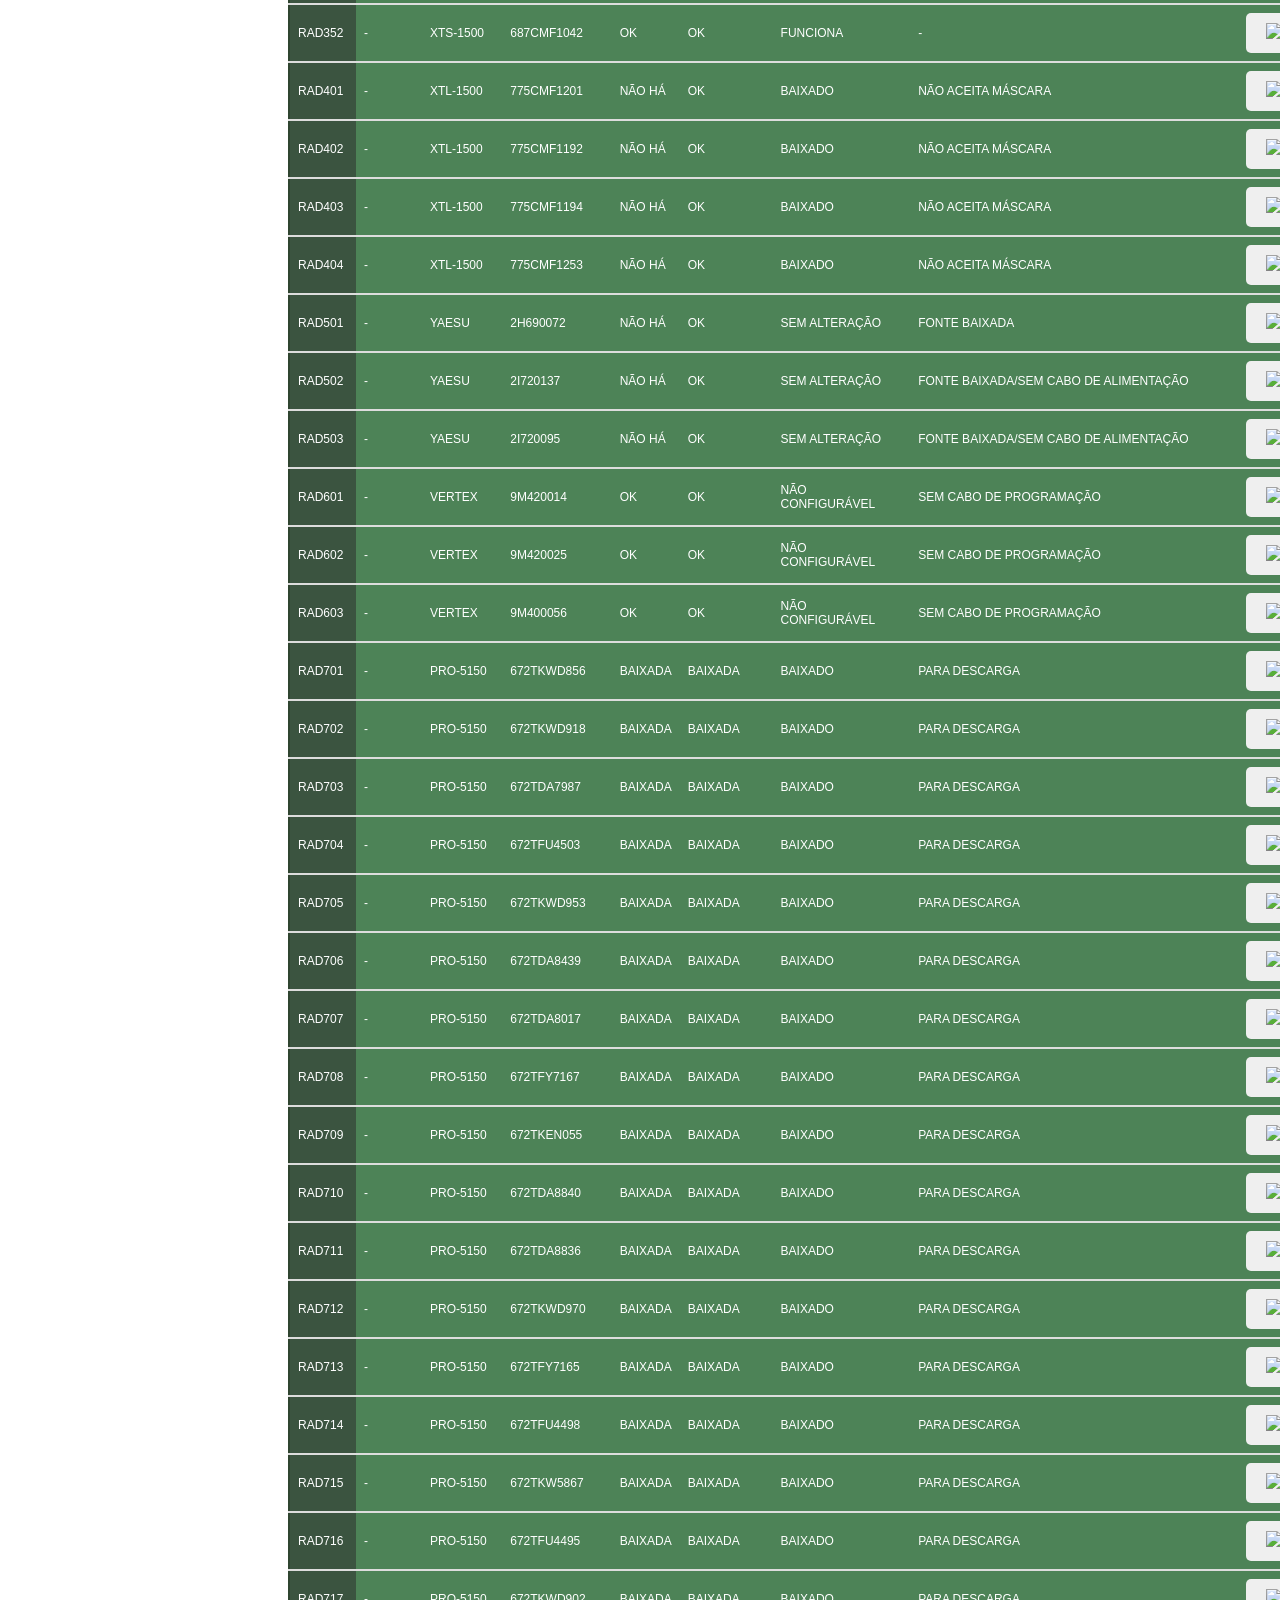
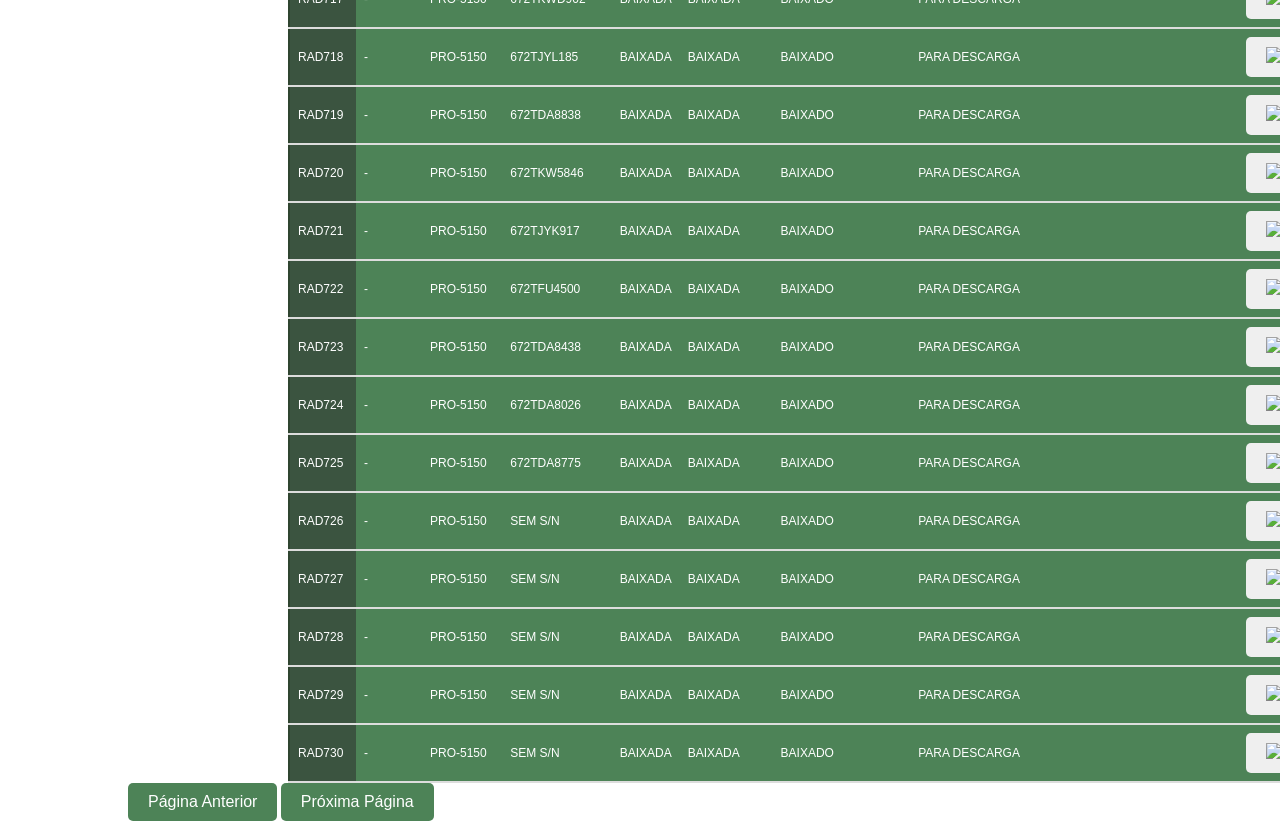
==== commit b472894d: "B" ====
--- a/armeiro_master/index.html
+++ b/armeiro_master/index.html
@@ -8,7 +8,7 @@
 
     <title>Armeiro Master</title>
 </head>
-<body onload="loadDoc()">
+<body onload="loadMateriais()">
     <div class="container">
         <h1>Armeiro Master</h1>
     </div>
--- a/armeiro_master/styles/style.css
+++ b/armeiro_master/styles/style.css
@@ -1,29 +1,67 @@
-*{margin: 0; padding: 0;}
+/* GERAL */
 
 body
 {
-font-family: arial, helvetica, sans-serif;
-font-size: 12px;
-}
+  font-family: arial, helvetica, sans-serif;
+  font-size: 12px;
+  margin: 0;
+  padding: 0;
+}
+
+p {
+  margin: 10px;
+  padding: 5px;
+  line-height: 2;
+}
+
+/* TITULO */
 
 .container {
-    height: 100%;
-    display: flex;
-    justify-content: center;
-    align-items: center;
-    text-align: center;
-    background-image: url('radioteste.jpg'); 
-    background-size: cover;
-    background-position: center;
+  text-align: center;
+  margin-top: 100px; /* Espaçamento acima do h1 */
 }
 
 h1 {
-    font-family: Arial, sans-serif; 
-    font-size: 48px; 
-    color: #ffffff; 
-    text-shadow: 2px 2px 4px rgba(0,0,0,0.5); 
-    padding: 20px; 
-}
+  font-size: 48px;
+  color: #556b2f; /* Tom de verde militar */
+  background-image: url("img/radioteste.jpg"); /* URL da imagem */
+  background-size: cover;
+  background-position: center;
+  padding: 20px; /* Espaçamento interno */
+}
+
+h2
+{
+  font-size: 32px;
+  color: #30312d; 
+  position: static;
+  width: 100%;
+  padding: 0px;
+  text-align: center;
+
+}
+
+h3
+{
+  font-size: 32px;
+  color: #30312d; 
+  width: 100%;
+  padding: 0px;
+  text-align: center;
+}
+
+h4
+{
+  font-size: 16px;
+  color: #30312d; 
+  width: 100%;
+  padding: 0px;
+  margin: 0 0 0 0;
+  text-align: center;
+}
+
+/* MENU */
+
 ul {
     list-style-type: none;
     margin: 0;
@@ -88,106 +126,255 @@
 
   .ajuda 
   {
-    background-color: #04AA6D;
-  }
-
-
-#Pesquisa {
-	/*layout*/
-    position: absolute;
-	right: 20px;
-	margin: 10px;
-	width: 80%;
-	height: 500px;
-    display: flex;
-    justify-content: center;
-    align-items: center;
-
-	/*cores e fontes*/
-	color: rgb(66, 91, 70);
-	background-color: #F0F0F0 ;
-	font-family: arial, helvetica, sans-serif;
-}
-
-#Cadastro {
-	/*layout*/
-    position: absolute;
-	right: 20px;
-	margin: 10px;
-	width: 80%;
-	height: 500px;
-    display: flex;
-    justify-content: center;
-    align-items: center;
-
-	/*cores e fontes*/
-	color: rgb(66, 91, 70);
-	background-color: #F0F0F0 ;
-	font-family: arial, helvetica, sans-serif;
-}
-
+    background-color: #4d8357;
+  }
+
+
+/* MENU DE CADASTROS */
+
+.Cadastro {
+  max-width: 500px;
+  margin: 50px auto;
+  background-color:#fff;
+  padding: 20px;
+  border-radius: 8px;
+  box-shadow: 0 0 10px rgb(67, 86, 66);
+  font-family: 'Segoe UI', Tahoma, Geneva, Verdana, sans-serif;
+  font-size: 16px;
+}
+
+.grupoCadastro {
+  margin-bottom: 20px;
+  display: block;
+  margin-bottom: 5px;
+}
+
+
+input[type="text"]
+{
+    width: 100%;
+    padding: 10px;
+    border: 1px solid #ccc;
+    border-radius: 5px;
+}
+
+select
+{
+  width: 100%;
+  padding: 10px;
+  border: 1px solid #ccc;
+  border-radius: 5px;
+}
+
+.bt_cadastrar 
+{
+  padding: 10px 20px;
+  border: none;
+  border-radius: 5px;
+  font-size: 16px;
+  cursor: pointer;
+  transition: background-color 0.3s;
+  background-color: #4d8357; 
+  color: #fff;
+  width: auto;
+  align-items: center;
+}
+
+.bt_modelo
+{
+  padding: 10px 10px;
+  border: none;
+  border-radius: 5px;
+  font-size: 16px;
+  cursor: pointer;
+  transition: background-color 0.3s;
+  background-color: #4d8357; 
+  color: #fff;
+  width: auto;
+  align-items: center;
+}
+
+
+
+/* CONFIGURACAO DA TABELA */
+
+button
+{
+  padding: 10px 20px;
+  border: none;
+  border-radius: 5px;
+  font-size: 16px;
+  cursor: pointer;
+  transition: background-color 0.3s;
+}
+
+#paginaAnterior {
+  background-color: #4d8357; /* Verde */
+  color: #fff;
+}
+
+#paginaAnterior:hover {
+  background-color: #4d8357; /* Verde mais escuro ao passar o mouse */
+}
+
+#paginaSeguinte{
+  background-color: #4d8357; /* Verde claro */
+  color: #fff;
+}
+
+#paginaSeguinte:hover {
+  background-color: #4d8357; /* Verde claro mais escuro ao passar o mouse */
+}
+
+#botaoFiltrar{
+  background-color: #4d8357; /* Verde claro */
+  color: #fff;
+}
+
+#botaoFiltrar:hover {
+  background-color: #4d8357; /* Verde claro mais escuro ao passar o mouse */
+}
 .campos {
-    width: 100%; 
-    height: 100%; 
-    margin: 0 auto; 
-    display: flex; 
-    justify-content: center; 
-    align-items: center; 
-}
-
-body, html {
-    margin: 0;
-    padding: 0;
-}
-
-p {
-    margin: 10px;
-    padding: 5px;
-    line-height: 2;
+  width: 80%; 
+  height: 80%; 
+  margin: 0 auto; 
+  align-items: center;
+
+  
 }
 
 /* Estilos para a tabela */
 #tabela {
     border-collapse: collapse;
     width: 100%;
-    border: 2px solid #4CAF50; 
-    max-height: 15em; 
-    overflow-y: auto; 
+    border: 2px solid #2f4530; 
+    margin-left: 160px;
+    margin-right: 50px;
 }
 
 /* Estilos para as células do cabeçalho */
-#tabela th {
-    background-color: #4CAF50; 
+#tabela th
+{
+    background-color: #3b5440; 
     color: white;
     padding: 8px;
     text-align: left;
     border-bottom: 2px solid #ddd; 
 }
 
-/* Estilos para as células do corpo da tabela */
 #tabela td {
+    background-color: #4d8357; 
+    color: white;
     padding: 8px;
     text-align: left;
-    border-bottom: 1px solid #ddd; 
+    border-bottom: 2px solid #ddd; 
+}
+
+/* Adiciona uma barra de rolagem horizontal quando necessário */
+#corpo-tabela {
+  overflow-x: auto;
+}
+
+/* Define largura mínima para cada coluna da tabela */
+#tabela th:nth-child(1),
+#tabela td:nth-child(1) {
+    min-width: 50px;
+}
+#tabela th:nth-child(2),
+#tabela td:nth-child(2) {
+    min-width: 50px;
 }
 
 /* Estilos para as linhas alternadas da tabela */
 #tabela tbody tr:nth-child(even) {
-    background-color: #f2f2f2; 
+    background-color: #689a72; 
 }
 
 /* Estilos para as células da primeira coluna */
 #tabela tbody tr td:first-child {
-    background-color: #3d8e7d; 
-    color: white;
-}
-
+    background-color: #3b5440; 
+    color: white;
+}
+
+/* Adaptação da tabela para telas menores */
 @media only screen and (max-width: 600px) {
-    table, th, td {
-        display: block;
-    }
-
-    th, td {
-        width: 100%;
-    }
-}
+  #tabela th, #tabela td {
+      padding: 6px;
+  }
+
+  /* Oculta os cabeçalhos das colunas */
+  #tabela th {
+      display: none;
+  }
+
+  /* Mostra as células como blocos empilhados */
+  #tabela td {
+      display: block;
+      border: none;
+  }
+
+  /* Estiliza a primeira célula de cada linha (rótulos) */
+  #tabela td:nth-child(1) {
+      background-color: #f2f2f2;
+      font-weight: bold;
+  }
+
+  /* Estiliza as células de dados */
+  #tabela td:not(:nth-child(1)) {
+      border-top: 1px solid #ddd;
+  }
+
+  /* Adiciona espaço entre as células */
+  #tabela td:not(:nth-child(1))::before {
+      content: "\a";
+      white-space: pre;
+  }
+}
+
+/* FILTROS */ 
+
+.hidden {
+  display: none;
+}
+
+.filtros
+{
+  top: 300px;
+  left: 10px;
+  width: 250px; /* Largura do menu */
+  height: 470px;
+  background-color: #fff;
+  padding: 20px;
+  border-radius: 0 10px 10px 0; /* Adiciona borda arredondada apenas à direita */
+  box-shadow: 0 0 10px rgba(0, 0, 0, 0.2); /* Sombra */
+  font-family: 'Segoe UI', Tahoma, Geneva, Verdana, sans-serif;
+  font-size: 16px;
+  transition: left 0.3s ease; /* Adiciona transição suave ao movimento */
+  position:fixed;
+  z-index: -1;
+
+}
+
+@media screen and (max-width: 600px) {
+  /* Ajusta o posicionamento e o tamanho da caixa de filtros para telas menores */
+  .filtros {
+      top: 100px; /* Ajuste conforme necessário */
+      left: 10px;
+      width: 90%; /* Largura ajustada */
+      max-height: 80vh; /* Altura máxima ajustada como 80% da altura da viewport */
+      overflow-y: auto; /* Adiciona uma barra de rolagem vertical quando necessário */
+      border-radius: 10px; /* Adiciona borda arredondada */
+      box-shadow: 0 0 10px rgba(0, 0, 0, 0.2); /* Sombra */
+      margin: 0 auto; /* Centraliza horizontalmente */
+  }
+}
+
+
+/* MENU INICIAL */
+
+.MenuInicial 
+{
+  width: 100%;
+  text-align: center;
+}
+
